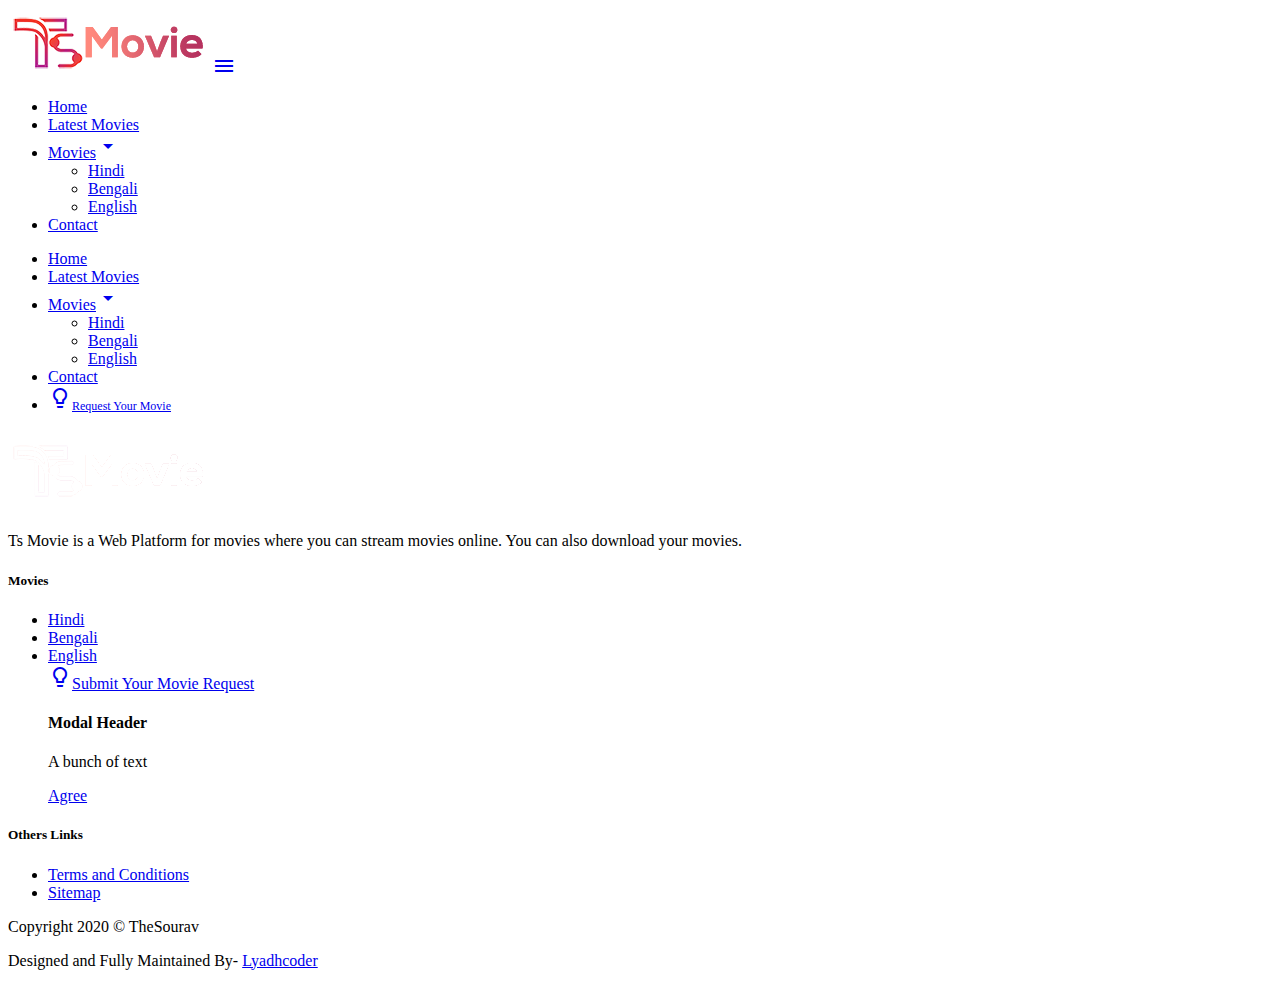
==== index.html @ d9ce1844 "update" ====
<!DOCTYPE html>
<html lang="en">
<head>
    <meta charset="UTF-8">
    <meta name="viewport" content="width=device-width, initial-scale=1.0">
    <title>Latest Movies | Hindi, Bengali, English</title>
    <!--Import materialize.css-->
    <link type="text/css" rel="stylesheet" href="css/materialize.min.css"  media="screen,projection"/>
    <!--Import style.css-->
    <link type="text/css" rel="stylesheet" href="css/style.css"/>
    <!--Import Google Icon Font-->
    <link href="https://fonts.googleapis.com/icon?family=Material+Icons" rel="stylesheet">
    <!--Import Google Font-->
    <link href="https://fonts.googleapis.com/css?family=Nunito&display=swap" rel="stylesheet">
    <!--Import jquery -->
    <script src="https://ajax.googleapis.com/ajax/libs/jquery/3.4.1/jquery.min.js"></script>
</head>
<body>
  <!-- Navbar -->
  <nav class="teal accent-4">
    <div class="nav-wrapper container">
      <a href="#!" class="brand-logo center"><img class="logo" src="./img/logo.png" alt="Logo"></a>
      <a href="#" data-target="mobile-demo" class="sidenav-trigger"><i class="material-icons">menu</i></a>
      <ul class="right hide-on-med-and-down">
        <li class="active"><a href="/">Home</a></li>
        <li><a href="#">Latest Movies</a></li>
        <li><a class="dropdown-trigger" href="#" data-target="dropdown1">Movies<i class="material-icons right">arrow_drop_down</i></a></li>
          <!-- Dropdown Structure -->
          <ul id='dropdown1' class='dropdown-content'>
            <li><a href="#!">Hindi</a></li>
            <li><a href="#!">Bengali</a></li>
            <li><a href="#!">English</a></li>
          </ul>
        <li><a href="./Contact">Contact</a></li>
      </ul>
    </div>
  </nav>
  <ul class="sidenav" id="mobile-demo">
    <li class="active"><a href="/">Home</a></li>
        <li><a href="#">Latest Movies</a></li>
        <li><a class="dropdown-trigger2" href="#" data-target="dropdown2">Movies<i class="material-icons right">arrow_drop_down</i></a></li>
          <!-- Dropdown Structure -->
          <ul id='dropdown2' class='dropdown-content'>
            <li><a href="#!">Hindi</a></li>
            <li><a href="#!">Bengali</a></li>
            <li><a href="#!">English</a></li>
          </ul>
        <li><a href="./Contact">Contact</a></li>
        <li><a class="waves-effect waves-light btn modal-trigger cyan darken-3" href="#request-movie"><i class="material-icons right">lightbulb_outline</i><span style="font-size: 12px;">Request Your Movie</span></a></li>

  </ul>
<!-- Navbar End -->
<!-- Footer -->
  <footer class="page-footer purple darken-2">
    <div class="container">
      <div class="row">
        <div class="col l4 s12">
          <h5 class="white-text"><img class="logo" src="./img/logo2.png" alt="Logo"></h5>
          <p class="grey-text text-lighten-4">Ts Movie is a Web Platform for movies where you can stream movies online. You can also download your movies.</p>
        </div>
        <div class="col l4  s12">
          <h5 class="white-text">Movies</h5>
          <ul>
            <li><a class="grey-text text-lighten-3" href="#!">Hindi</a></li>
            <li><a class="grey-text text-lighten-3" href="#!">Bengali</a></li>
            <li><a class="grey-text text-lighten-3" href="#!">English</a></li>
              <!-- Modal Trigger -->
        <a class="waves-effect waves-light btn modal-trigger cyan darken-3" href="#request-movie"><i class="material-icons right">lightbulb_outline</i>Submit Your Movie Request</a>
              <!-- Modal Structure -->
              <div id="request-movie" class="modal">
                <div class="modal-content blue">
                  <h4>Modal Header</h4>
                  <p>A bunch of text</p>
                </div>
                <div class="modal-footer">
                  <a href="#!" class="modal-close waves-effect waves-green btn-flat">Agree</a>
                </div>
              </div>
          </ul>
        </div>
        <div class="col l4  s12">
          <h5 class="white-text">Others Links</h5>
          <ul>
            <li><a class="grey-text text-lighten-3" href="#!">Terms and Conditions</a></li>
            <li><a class="grey-text text-lighten-3" href="#!">Sitemap</a></li>
          </ul>
        </div>
      </div>
    </div>

    <!-- Copyright Section -->
    <div class="footer-copyright">
      <div class="container">
        Copyright 2020 © TheSourav
      <p class="right">Designed and Fully Maintained By- <a class="grey-text text-lighten-4 right" href="https://thesourav.com"> Lyadhcoder</a></p>
      </div>
    </div>
    <!-- Copyright Section End -->
  </footer>
<!-- Footer End -->
</body>
<!--JavaScript at end of body for optimized loading-->
<script type="text/javascript" src="js/materialize.min.js"></script>
<script src="js/init.js"></script>
</html>
---- css/style.css ----
@media screen and ( max-width: 600px ) {
    img.logo { width: 180px; }
    }
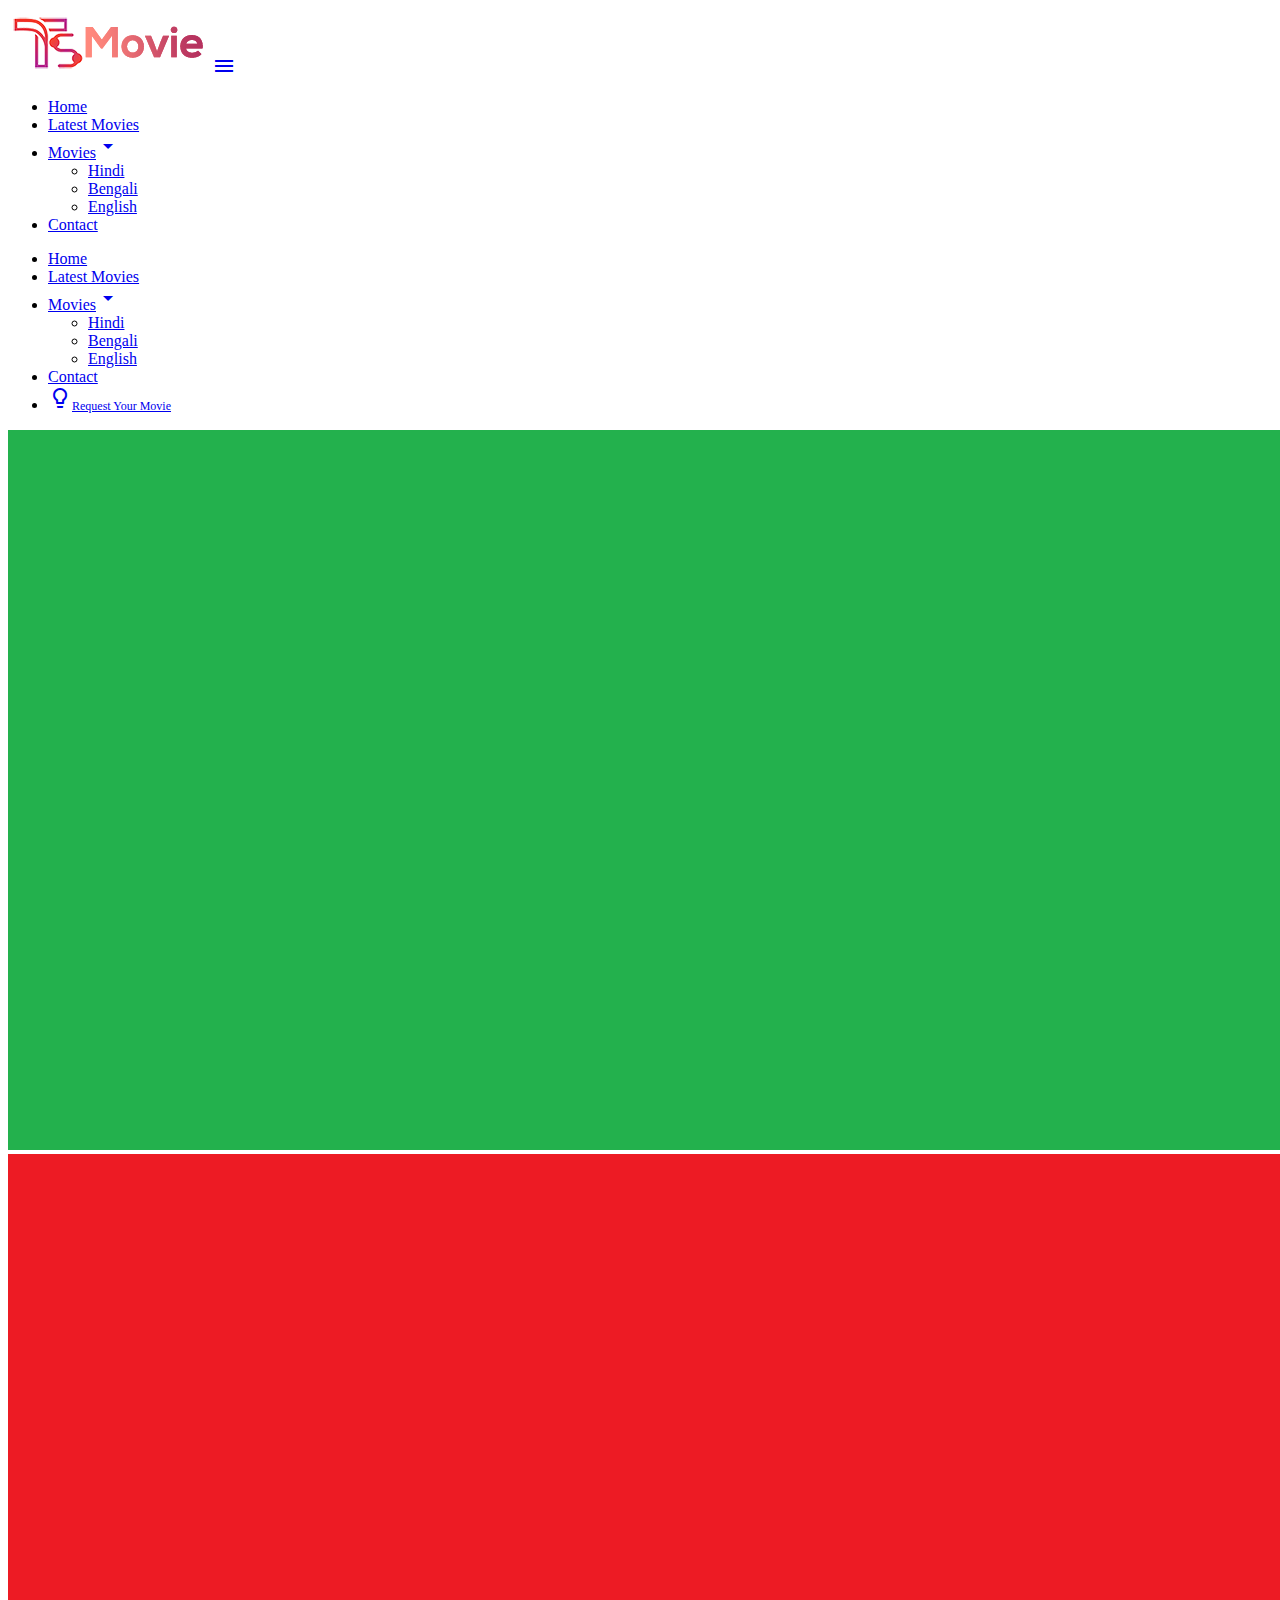
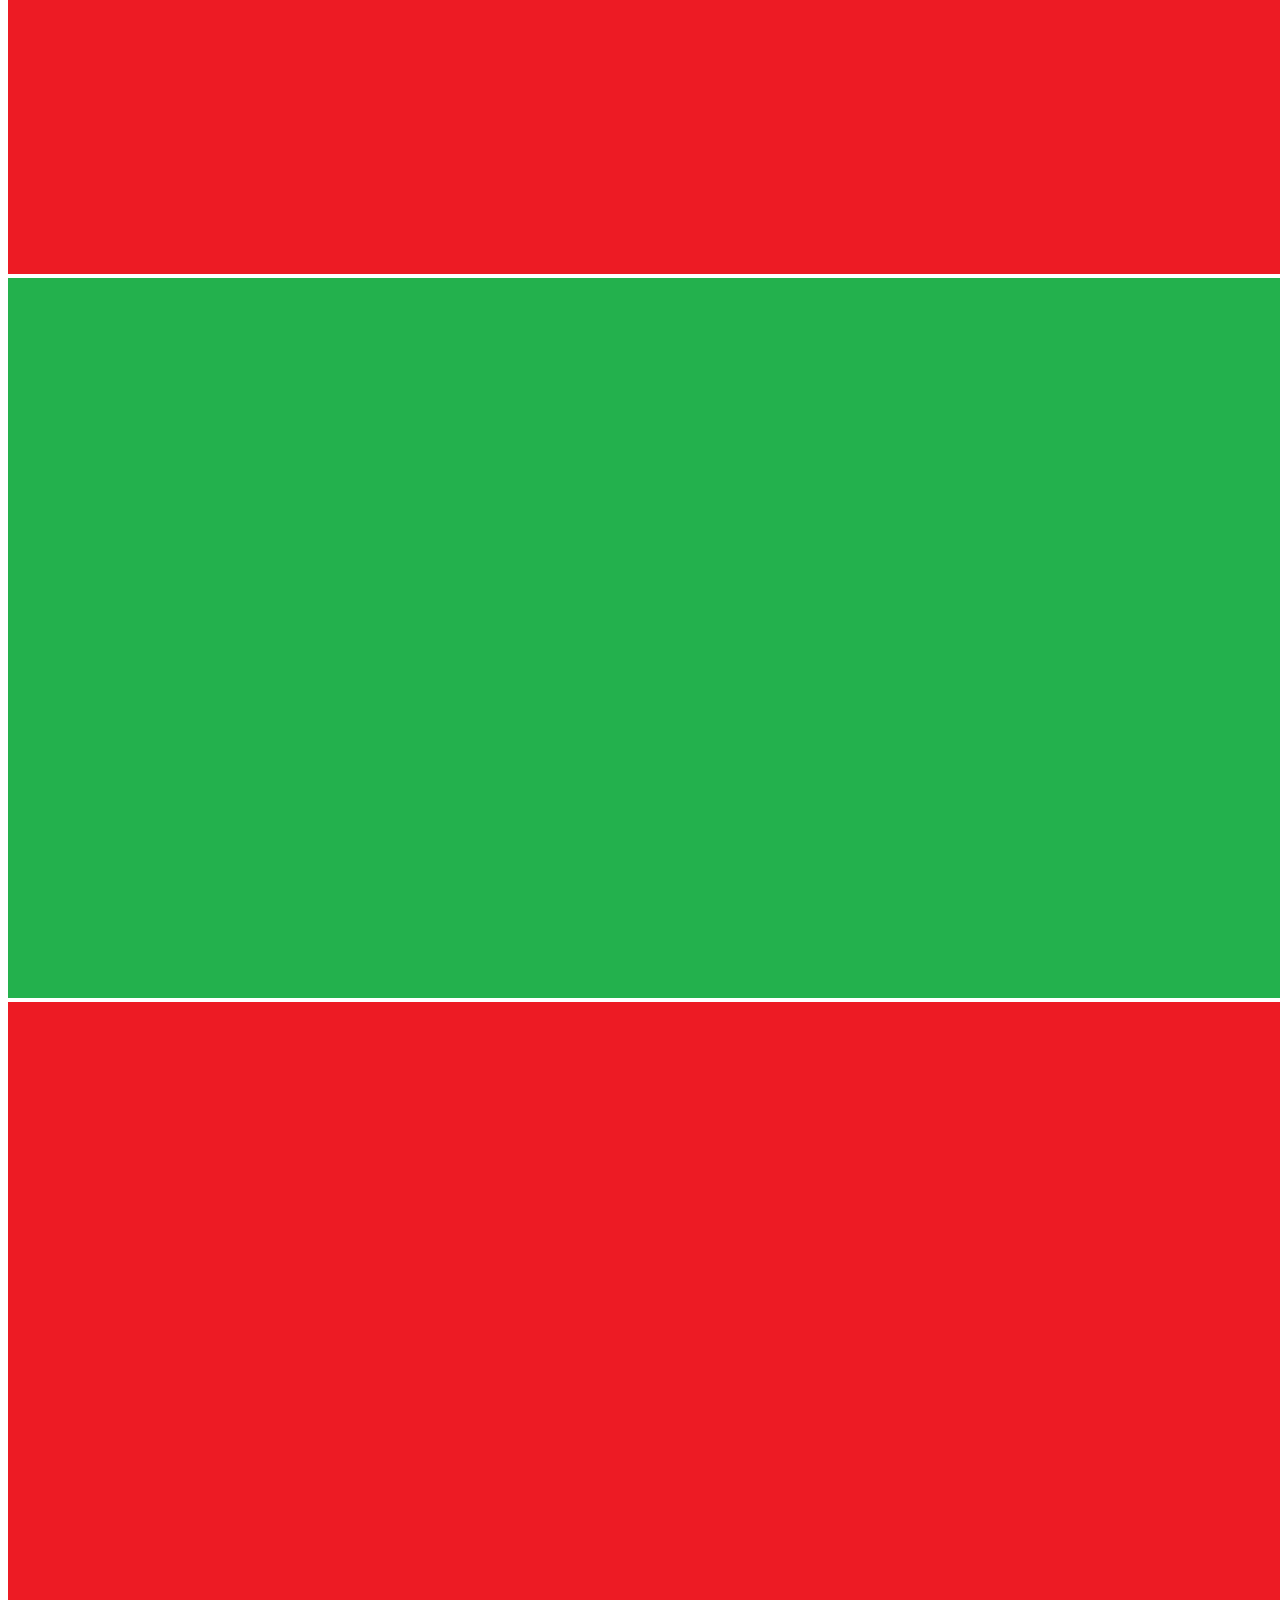
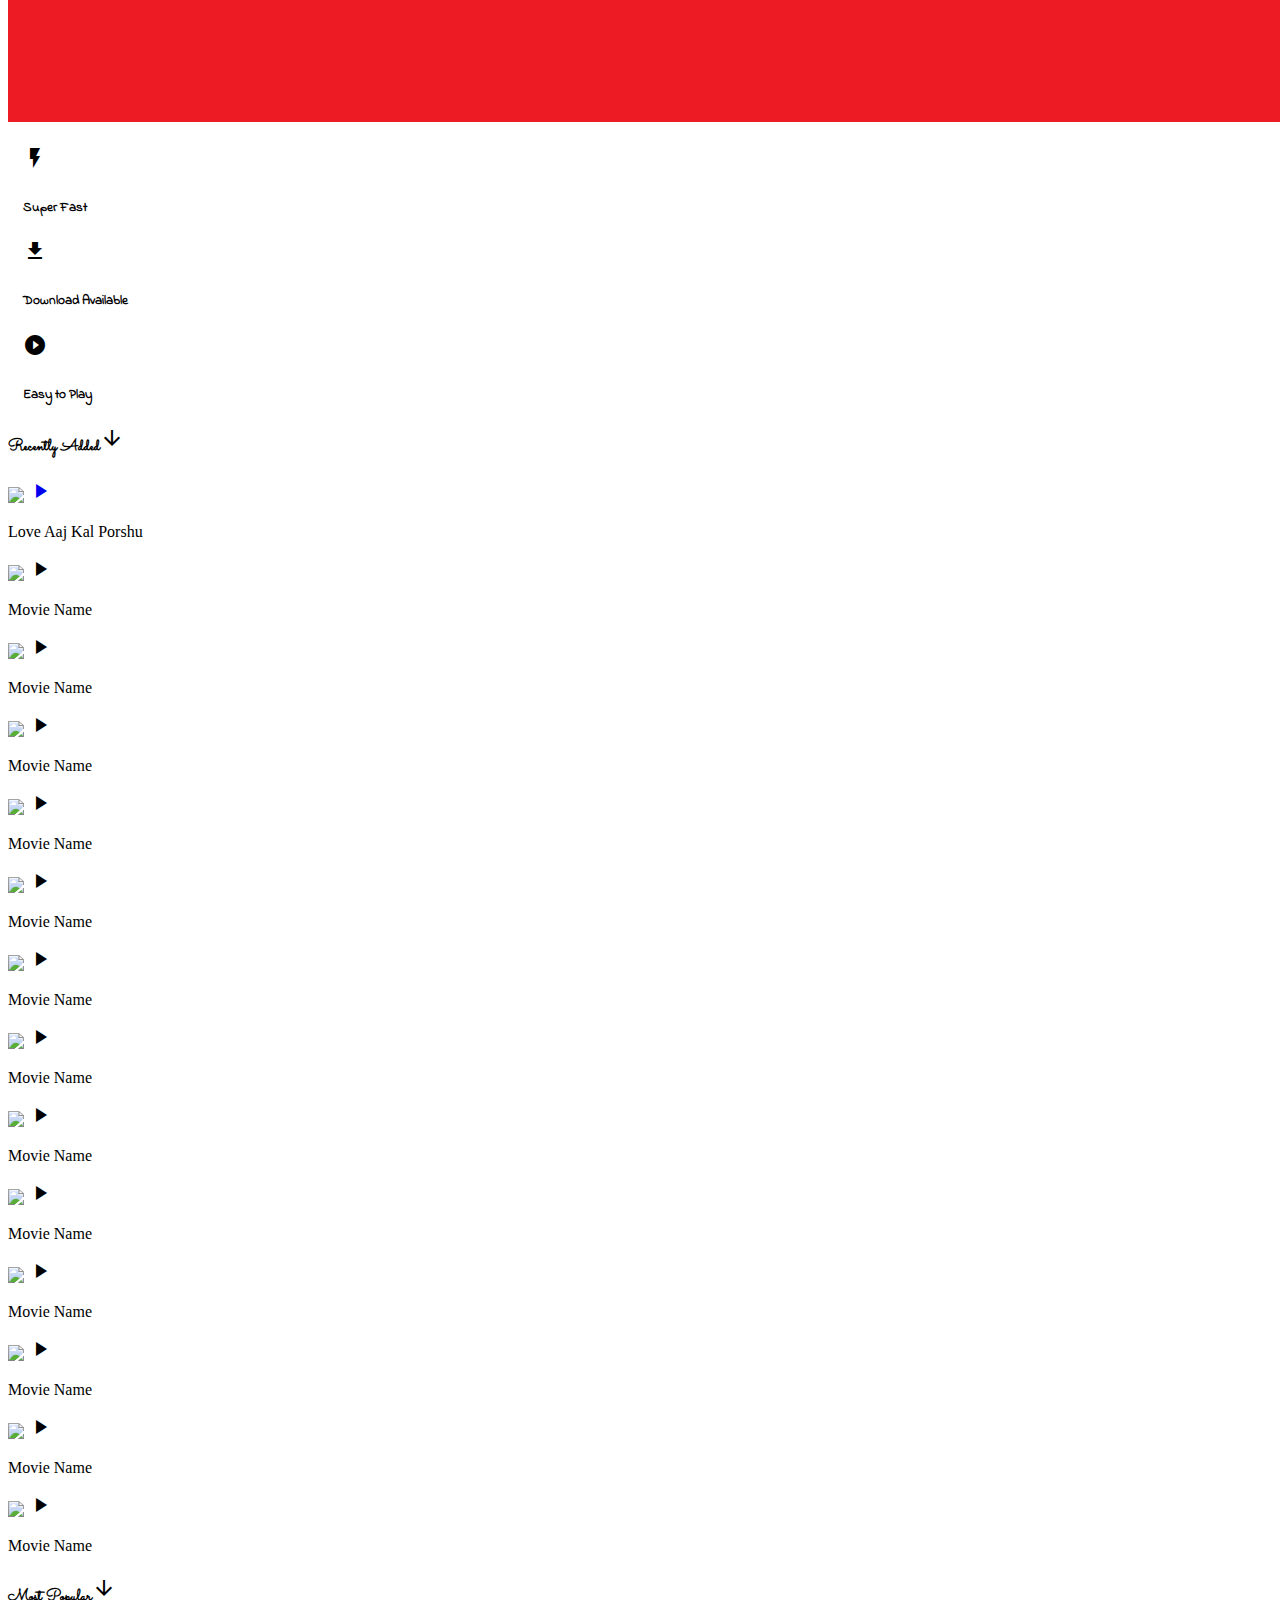
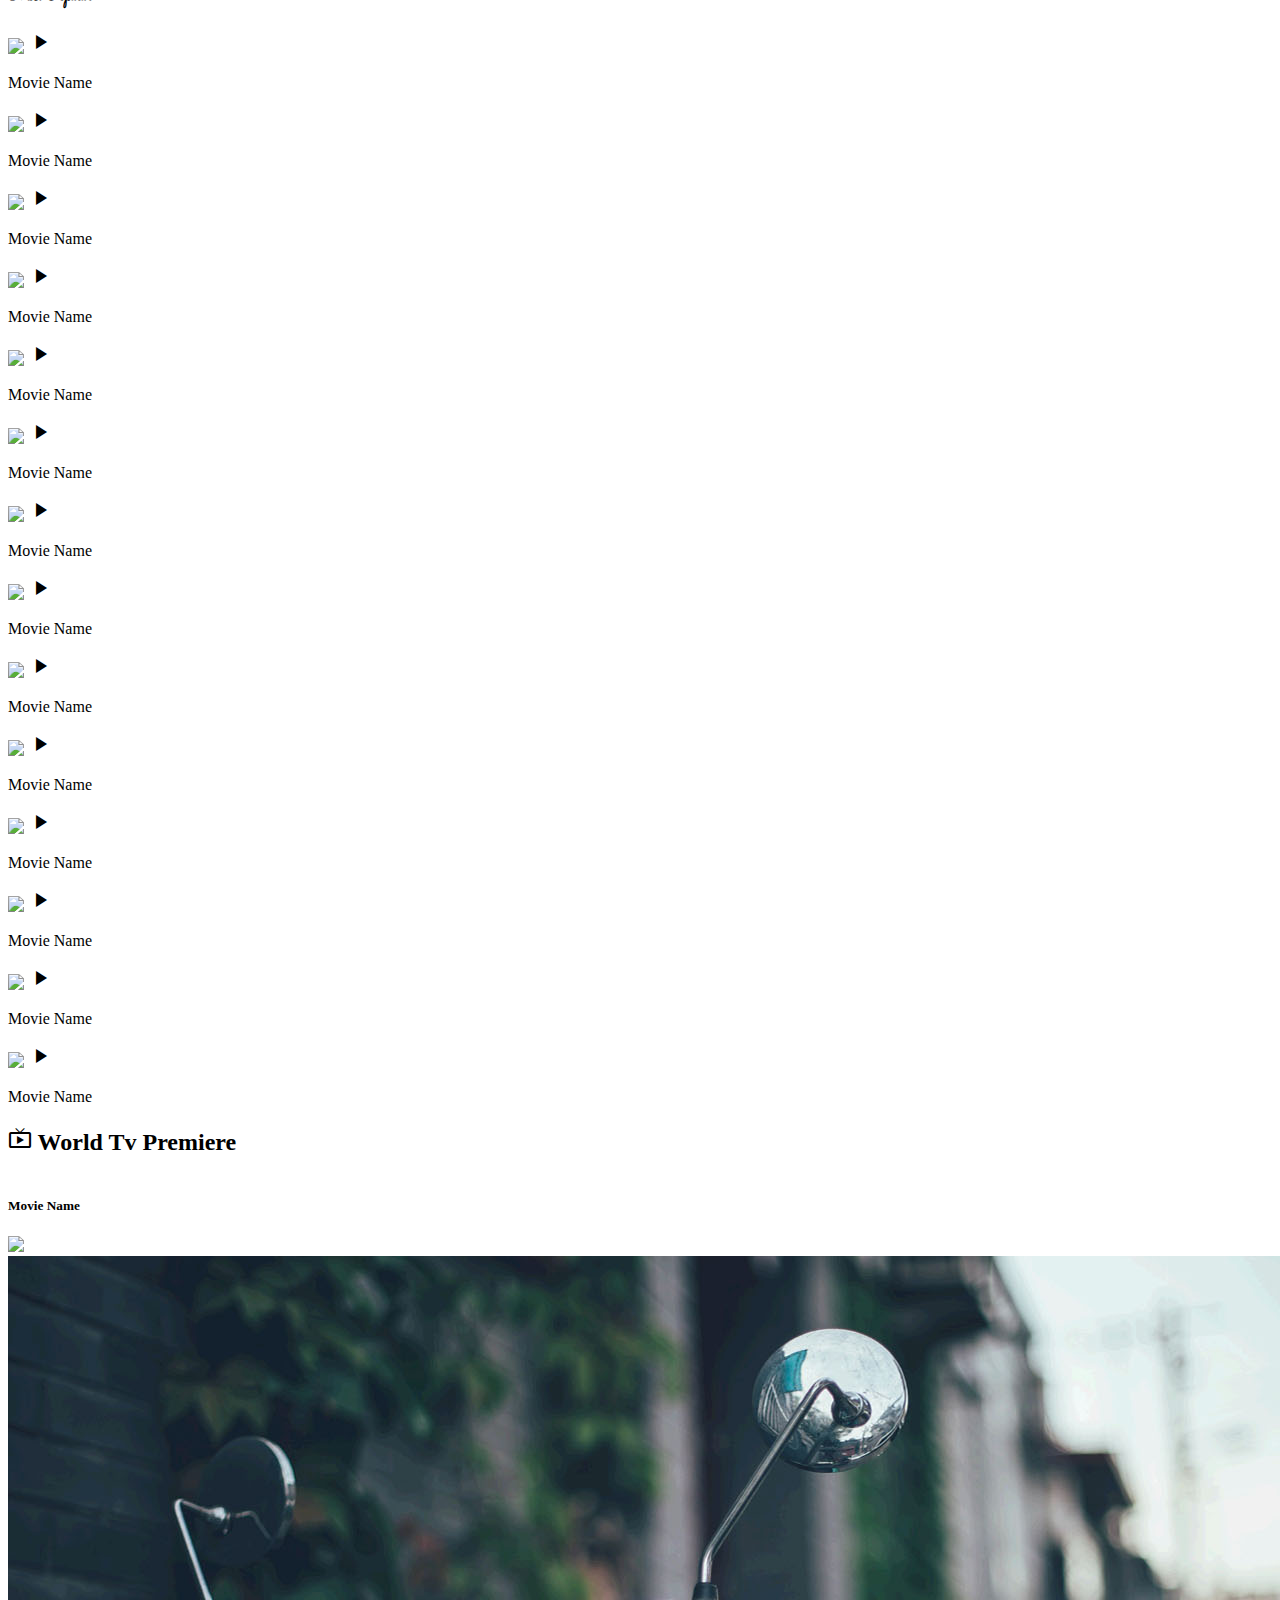
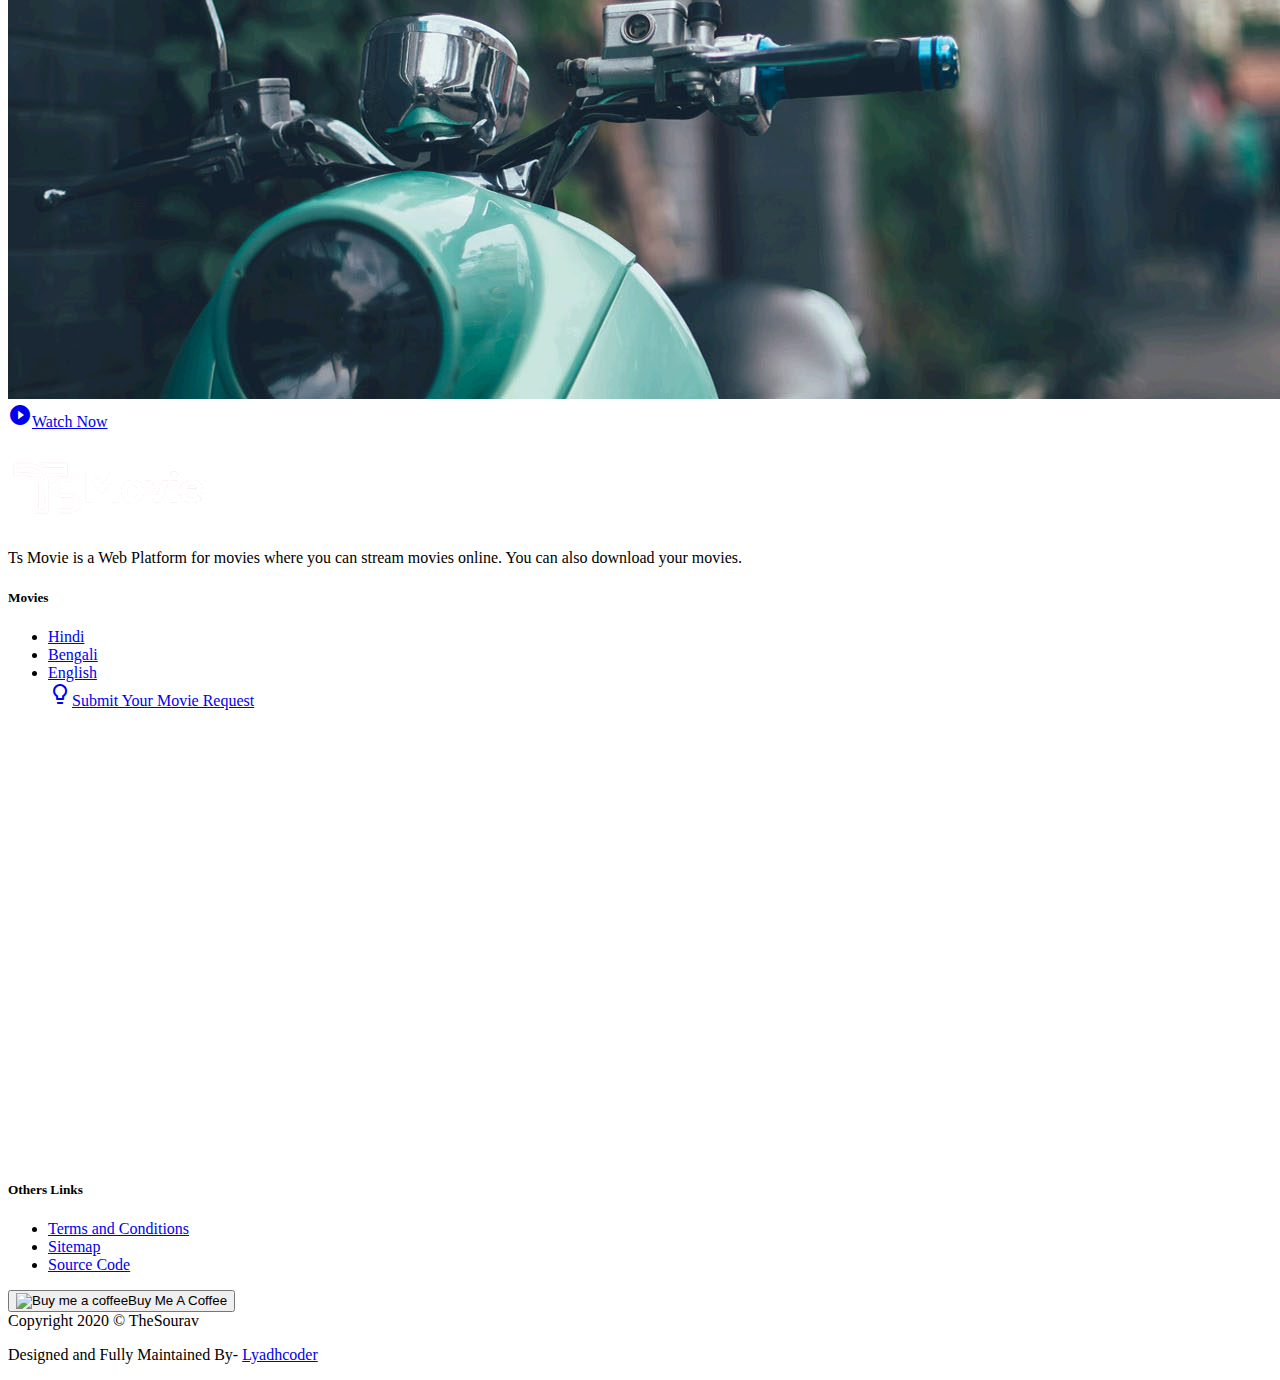
==== commit a9d5c3b4: "initial update & parallax add" ====
--- a/index.html
+++ b/index.html
@@ -8,16 +8,19 @@
     <link type="text/css" rel="stylesheet" href="css/materialize.min.css"  media="screen,projection"/>
     <!--Import style.css-->
     <link type="text/css" rel="stylesheet" href="css/style.css"/>
+    <!--Import carousel-->
+    <link type="text/css" rel="stylesheet" href="owl/owl.carousel.css">
     <!--Import Google Icon Font-->
     <link href="https://fonts.googleapis.com/icon?family=Material+Icons" rel="stylesheet">
-    <!--Import Google Font-->
     <link href="https://fonts.googleapis.com/css?family=Nunito&display=swap" rel="stylesheet">
+    <link href="https://fonts.googleapis.com/css2?family=Sacramento&display=swap" rel="stylesheet">
+    <link href="https://fonts.googleapis.com/css2?family=Indie+Flower&display=swap" rel="stylesheet">
     <!--Import jquery -->
     <script src="https://ajax.googleapis.com/ajax/libs/jquery/3.4.1/jquery.min.js"></script>
 </head>
-<body>
+<body class="grey darken-4">
   <!-- Navbar -->
-  <nav class="teal accent-4">
+  <nav class=" teal darken-1">
     <div class="nav-wrapper container">
       <a href="#!" class="brand-logo center"><img class="logo" src="./img/logo.png" alt="Logo"></a>
       <a href="#" data-target="mobile-demo" class="sidenav-trigger"><i class="material-icons">menu</i></a>
@@ -31,7 +34,7 @@
             <li><a href="#!">Bengali</a></li>
             <li><a href="#!">English</a></li>
           </ul>
-        <li><a href="./Contact">Contact</a></li>
+        <li><a href="https://forms.gle/R2qitmXVKLQpWkmj9">Contact</a></li>
       </ul>
     </div>
   </nav>
@@ -50,6 +53,358 @@
 
   </ul>
 <!-- Navbar End -->
+
+<!--Main-->
+<div class="carousel carousel-slider">
+  <a class="carousel-item" href="#one!"><img src="./img/1.jpg"></a>
+  <a class="carousel-item" href="#two!"><img src="./img/2.jpg"></a>
+  <a class="carousel-item" href="#three!"><img src="./img/1.jpg"></a>
+  <a class="carousel-item" href="#four!"><img src="./img/2.jpg"></a>
+</div>
+
+<div class="container">
+  <div class="section">
+    <!--   Icon Section   -->
+    <div class="row tstyle">
+      <div class="col s12 m4">
+        <div class="icon-block">
+          <h2 class="center yellow-text accent-4"><i class="material-icons">flash_on</i></h2>
+          <h5 class="center white-text">Super Fast</h5>
+        </div>
+      </div>
+
+      <div class="col s12 m4">
+        <div class="icon-block">
+          <h2 class="center yellow-text accent-4"><i class="material-icons">file_download</i></h2>
+          <h5 class="center white-text">Download Available</h5>
+        </div>
+      </div>
+
+      <div class="col s12 m4">
+        <div class="icon-block">
+          <h2 class="center yellow-text accent-4"><i class="material-icons">play_circle_filled</i></h2>
+          <h5 class="center white-text">Easy to Play</h5>
+        </div>
+      </div>
+    </div>
+
+  </div>
+</div>
+<!-- Recently Added -->
+<div class="tstyle">
+<h4 class="center-align white-text">Recently Added<i class="material-icons yellow-text accent-4">arrow_downward</i></h4>
+<div class="owl-carousel owl-theme">
+
+  <div class="col s12 m6">
+    <div onclick="window.location.href = 'https://streamwire.net/jlgola933ypu'"  class="card">
+      <div class="card-image">
+        <img src="1.jpg">
+        <a href="https://streamwire.net/jlgola933ypu" class="btn-floating halfway-fab waves-effect waves-light pink darken-4"><i class="material-icons">play_arrow</i></a>
+      </div>
+      <div class="card-content">
+        <p>Love Aaj Kal Porshu</p>
+      </div>
+    </div>
+  </div>
+  <div class="col s12 m6">
+    <div class="card">
+      <div class="card-image">
+        <img src="1.jpg">
+        <a class="btn-floating halfway-fab waves-effect waves-light pink darken-4"><i class="material-icons">play_arrow</i></a>
+      </div>
+      <div class="card-content">
+        <p>Movie Name</p>
+      </div>
+    </div>
+  </div><div class="col s12 m6">
+    <div class="card">
+      <div class="card-image">
+        <img src="1.jpg">
+        <a class="btn-floating halfway-fab waves-effect waves-light pink darken-4"><i class="material-icons">play_arrow</i></a>
+      </div>
+      <div class="card-content">
+        <p>Movie Name</p>
+      </div>
+    </div>
+  </div><div class="col s12 m6">
+    <div class="card">
+      <div class="card-image">
+        <img src="1.jpg">
+        <a class="btn-floating halfway-fab waves-effect waves-light pink darken-4"><i class="material-icons">play_arrow</i></a>
+      </div>
+      <div class="card-content">
+        <p>Movie Name</p>
+      </div>
+    </div>
+  </div><div class="col s12 m6">
+    <div class="card">
+      <div class="card-image">
+        <img src="1.jpg">
+        <a class="btn-floating halfway-fab waves-effect waves-light pink darken-4"><i class="material-icons">play_arrow</i></a>
+      </div>
+      <div class="card-content">
+        <p>Movie Name</p>
+      </div>
+    </div>
+  </div><div class="col s12 m6">
+    <div class="card">
+      <div class="card-image">
+        <img src="1.jpg">
+        <a class="btn-floating halfway-fab waves-effect waves-light pink darken-4"><i class="material-icons">play_arrow</i></a>
+      </div>
+      <div class="card-content">
+        <p>Movie Name</p>
+      </div>
+    </div>
+  </div><div class="col s12 m6">
+    <div class="card">
+      <div class="card-image">
+        <img src="1.jpg">
+        <a class="btn-floating halfway-fab waves-effect waves-light pink darken-4"><i class="material-icons">play_arrow</i></a>
+      </div>
+      <div class="card-content">
+        <p>Movie Name</p>
+      </div>
+    </div>
+  </div><div class="col s12 m6">
+    <div class="card">
+      <div class="card-image">
+        <img src="1.jpg">
+        <a class="btn-floating halfway-fab waves-effect waves-light pink darken-4"><i class="material-icons">play_arrow</i></a>
+      </div>
+      <div class="card-content">
+        <p>Movie Name</p>
+      </div>
+    </div>
+  </div><div class="col s12 m6">
+    <div class="card">
+      <div class="card-image">
+        <img src="1.jpg">
+        <a class="btn-floating halfway-fab waves-effect waves-light pink darken-4"><i class="material-icons">play_arrow</i></a>
+      </div>
+      <div class="card-content">
+        <p>Movie Name</p>
+      </div>
+    </div>
+  </div><div class="col s12 m6">
+    <div class="card">
+      <div class="card-image">
+        <img src="1.jpg">
+        <a class="btn-floating halfway-fab waves-effect waves-light pink darken-4"><i class="material-icons">play_arrow</i></a>
+      </div>
+      <div class="card-content">
+        <p>Movie Name</p>
+      </div>
+    </div>
+  </div><div class="col s12 m6">
+    <div class="card">
+      <div class="card-image">
+        <img src="1.jpg">
+        <a class="btn-floating halfway-fab waves-effect waves-light pink darken-4"><i class="material-icons">play_arrow</i></a>
+      </div>
+      <div class="card-content">
+        <p>Movie Name</p>
+      </div>
+    </div>
+  </div><div class="col s12 m6">
+    <div class="card">
+      <div class="card-image">
+        <img src="1.jpg">
+        <a class="btn-floating halfway-fab waves-effect waves-light pink darken-4"><i class="material-icons">play_arrow</i></a>
+      </div>
+      <div class="card-content">
+        <p>Movie Name</p>
+      </div>
+    </div>
+  </div><div class="col s12 m6">
+    <div class="card">
+      <div class="card-image">
+        <img src="1.jpg">
+        <a class="btn-floating halfway-fab waves-effect waves-light pink darken-4"><i class="material-icons">play_arrow</i></a>
+      </div>
+      <div class="card-content">
+        <p>Movie Name</p>
+      </div>
+    </div>
+  </div><div class="col s12 m6">
+    <div class="card">
+      <div class="card-image">
+        <img src="1.jpg">
+        <a class="btn-floating halfway-fab waves-effect waves-light pink darken-4"><i class="material-icons">play_arrow</i></a>
+      </div>
+      <div class="card-content">
+        <p>Movie Name</p>
+      </div>
+    </div>
+  </div>
+</div>
+</div>
+
+<!-- Most Popular -->
+<div class="tstyle">
+  <h4 class="center-align white-text">Most Popular<i class="material-icons yellow-text accent-4">arrow_downward</i></h4>
+  <div class="owl-carousel owl-theme">
+  
+    <div class="col s12 m6">
+      <div class="card">
+        <div class="card-image">
+          <img src="1.jpg">
+          <a class="btn-floating halfway-fab waves-effect waves-light pink darken-4"><i class="material-icons">play_arrow</i></a>
+        </div>
+        <div class="card-content">
+          <p>Movie Name</p>
+        </div>
+      </div>
+    </div>
+    <div class="col s12 m6">
+      <div class="card">
+        <div class="card-image">
+          <img src="1.jpg">
+          <a class="btn-floating halfway-fab waves-effect waves-light pink darken-4"><i class="material-icons">play_arrow</i></a>
+        </div>
+        <div class="card-content">
+          <p>Movie Name</p>
+        </div>
+      </div>
+    </div><div class="col s12 m6">
+      <div class="card">
+        <div class="card-image">
+          <img src="1.jpg">
+          <a class="btn-floating halfway-fab waves-effect waves-light pink darken-4"><i class="material-icons">play_arrow</i></a>
+        </div>
+        <div class="card-content">
+          <p>Movie Name</p>
+        </div>
+      </div>
+    </div><div class="col s12 m6">
+      <div class="card">
+        <div class="card-image">
+          <img src="1.jpg">
+          <a class="btn-floating halfway-fab waves-effect waves-light pink darken-4"><i class="material-icons">play_arrow</i></a>
+        </div>
+        <div class="card-content">
+          <p>Movie Name</p>
+        </div>
+      </div>
+    </div><div class="col s12 m6">
+      <div class="card">
+        <div class="card-image">
+          <img src="1.jpg">
+          <a class="btn-floating halfway-fab waves-effect waves-light pink darken-4"><i class="material-icons">play_arrow</i></a>
+        </div>
+        <div class="card-content">
+          <p>Movie Name</p>
+        </div>
+      </div>
+    </div><div class="col s12 m6">
+      <div class="card">
+        <div class="card-image">
+          <img src="1.jpg">
+          <a class="btn-floating halfway-fab waves-effect waves-light pink darken-4"><i class="material-icons">play_arrow</i></a>
+        </div>
+        <div class="card-content">
+          <p>Movie Name</p>
+        </div>
+      </div>
+    </div><div class="col s12 m6">
+      <div class="card">
+        <div class="card-image">
+          <img src="1.jpg">
+          <a class="btn-floating halfway-fab waves-effect waves-light pink darken-4"><i class="material-icons">play_arrow</i></a>
+        </div>
+        <div class="card-content">
+          <p>Movie Name</p>
+        </div>
+      </div>
+    </div><div class="col s12 m6">
+      <div class="card">
+        <div class="card-image">
+          <img src="1.jpg">
+          <a class="btn-floating halfway-fab waves-effect waves-light pink darken-4"><i class="material-icons">play_arrow</i></a>
+        </div>
+        <div class="card-content">
+          <p>Movie Name</p>
+        </div>
+      </div>
+    </div><div class="col s12 m6">
+      <div class="card">
+        <div class="card-image">
+          <img src="1.jpg">
+          <a class="btn-floating halfway-fab waves-effect waves-light pink darken-4"><i class="material-icons">play_arrow</i></a>
+        </div>
+        <div class="card-content">
+          <p>Movie Name</p>
+        </div>
+      </div>
+    </div><div class="col s12 m6">
+      <div class="card">
+        <div class="card-image">
+          <img src="1.jpg">
+          <a class="btn-floating halfway-fab waves-effect waves-light pink darken-4"><i class="material-icons">play_arrow</i></a>
+        </div>
+        <div class="card-content">
+          <p>Movie Name</p>
+        </div>
+      </div>
+    </div><div class="col s12 m6">
+      <div class="card">
+        <div class="card-image">
+          <img src="1.jpg">
+          <a class="btn-floating halfway-fab waves-effect waves-light pink darken-4"><i class="material-icons">play_arrow</i></a>
+        </div>
+        <div class="card-content">
+          <p>Movie Name</p>
+        </div>
+      </div>
+    </div><div class="col s12 m6">
+      <div class="card">
+        <div class="card-image">
+          <img src="1.jpg">
+          <a class="btn-floating halfway-fab waves-effect waves-light pink darken-4"><i class="material-icons">play_arrow</i></a>
+        </div>
+        <div class="card-content">
+          <p>Movie Name</p>
+        </div>
+      </div>
+    </div><div class="col s12 m6">
+      <div class="card">
+        <div class="card-image">
+          <img src="1.jpg">
+          <a class="btn-floating halfway-fab waves-effect waves-light pink darken-4"><i class="material-icons">play_arrow</i></a>
+        </div>
+        <div class="card-content">
+          <p>Movie Name</p>
+        </div>
+      </div>
+    </div><div class="col s12 m6">
+      <div class="card">
+        <div class="card-image">
+          <img src="1.jpg">
+          <a class="btn-floating halfway-fab waves-effect waves-light pink darken-4"><i class="material-icons">play_arrow</i></a>
+        </div>
+        <div class="card-content">
+          <p>Movie Name</p>
+        </div>
+      </div>
+    </div>
+  </div>
+  </div>
+ 
+    <h2 class="center pad teal-text"><i class="material-icons medium">live_tv</i> World Tv Premiere</h2>
+            <div class="center">
+          <h5 class="header col s12 light yellow-text">Movie Name</h5>
+          <!-- imdb HTML Code -->
+          <img src="https://m.media-amazon.com/images/G/01/imdb/images/plugins/p1-1806659210._CB466625402_.png">
+        </div>        
+ 
+  <div class="parallax-container">
+    <div class="parallax">
+      <!-- Movie Poster -->
+      <img src="./img/a.jpg"></div>
+    <div class="center">
+      <a class="btn-large btn_round waves-effect waves-light orange darken-1" href="#!"><i class="material-icons right">play_circle_filled</i>Watch Now</a>
+    </div>
+  </div>
 <!-- Footer -->
   <footer class="page-footer purple darken-2">
     <div class="container">
@@ -65,15 +420,11 @@
             <li><a class="grey-text text-lighten-3" href="#!">Bengali</a></li>
             <li><a class="grey-text text-lighten-3" href="#!">English</a></li>
               <!-- Modal Trigger -->
-        <a class="waves-effect waves-light btn modal-trigger cyan darken-3" href="#request-movie"><i class="material-icons right">lightbulb_outline</i>Submit Your Movie Request</a>
+        <a class="waves-effect waves-light btn modal-trigger cyan darken-3 pulse" href="#request-movie"><i class="material-icons right">lightbulb_outline</i>Submit Your Movie Request</a>
               <!-- Modal Structure -->
               <div id="request-movie" class="modal">
-                <div class="modal-content blue">
-                  <h4>Modal Header</h4>
-                  <p>A bunch of text</p>
-                </div>
-                <div class="modal-footer">
-                  <a href="#!" class="modal-close waves-effect waves-green btn-flat">Agree</a>
+                <div class="modal-content">
+                  <div class="typeform-widget" data-url="https://thesourav.typeform.com/to/vSlV42" style="width: 100%; height: 450px;"></div>
                 </div>
               </div>
           </ul>
@@ -83,7 +434,9 @@
           <ul>
             <li><a class="grey-text text-lighten-3" href="#!">Terms and Conditions</a></li>
             <li><a class="grey-text text-lighten-3" href="#!">Sitemap</a></li>
+            <li><a class="grey-text text-lighten-3" href="#!">Source Code</a></li>
           </ul>
+          <button onclick="window.location.href = 'https://www.buymeacoffee.com/lyadhcoder'" class="waves-effect waves-orange btn white black-text"><img src="https://cdn.buymeacoffee.com/buttons/bmc-new-btn-logo.svg" height="20px" width="20px" alt="Buy me a coffee">Buy Me A Coffee</button>
         </div>
       </div>
     </div>
@@ -98,8 +451,34 @@
     <!-- Copyright Section End -->
   </footer>
 <!-- Footer End -->
-</body>
+
 <!--JavaScript at end of body for optimized loading-->
 <script type="text/javascript" src="js/materialize.min.js"></script>
 <script src="js/init.js"></script>
+<!--carousel-->
+<script src="owl/owl.carousel.js"></script>
+<!--Typeform-->
+<script> (function() { var qs,js,q,s,d=document, gi=d.getElementById, ce=d.createElement, gt=d.getElementsByTagName, id="typef_orm", b="https://embed.typeform.com/"; if(!gi.call(d,id)) { js=ce.call(d,"script"); js.id=id; js.src=b+"embed.js"; q=gt.call(d,"script")[0]; q.parentNode.insertBefore(js,q) } })()
+</script>
+<!-- Carousel Setup -->
+<script>
+  $('.owl-carousel').owlCarousel({
+  loop:true,
+  margin:10,
+  nav: false,
+  responsive:{
+      0:{
+          items:3
+      },
+      600:{
+          items:6
+      },
+      1000:{
+          items:7
+      }
+  }
+})
+</script>
+
+</body>
 </html>
--- a/css/style.css
+++ b/css/style.css
@@ -1,3 +1,26 @@
 @media screen and ( max-width: 600px ) {
     img.logo { width: 180px; }
-    }+    }
+
+.tstyle h4{
+  font-family: 'Sacramento', cursive;
+}
+.tstyle h5{
+  font-family: 'Indie Flower', cursive;
+}
+.icon-block {
+    padding: 0 15px;
+  }
+  .icon-block .material-icons {
+    font-size: inherit;
+  }
+
+  hr{
+    border-top: 1px dashed yellow;
+  }
+  .btn_round{
+    border-radius: 20px;
+  }
+  .pad{
+    padding-bottom: 20px;
+  }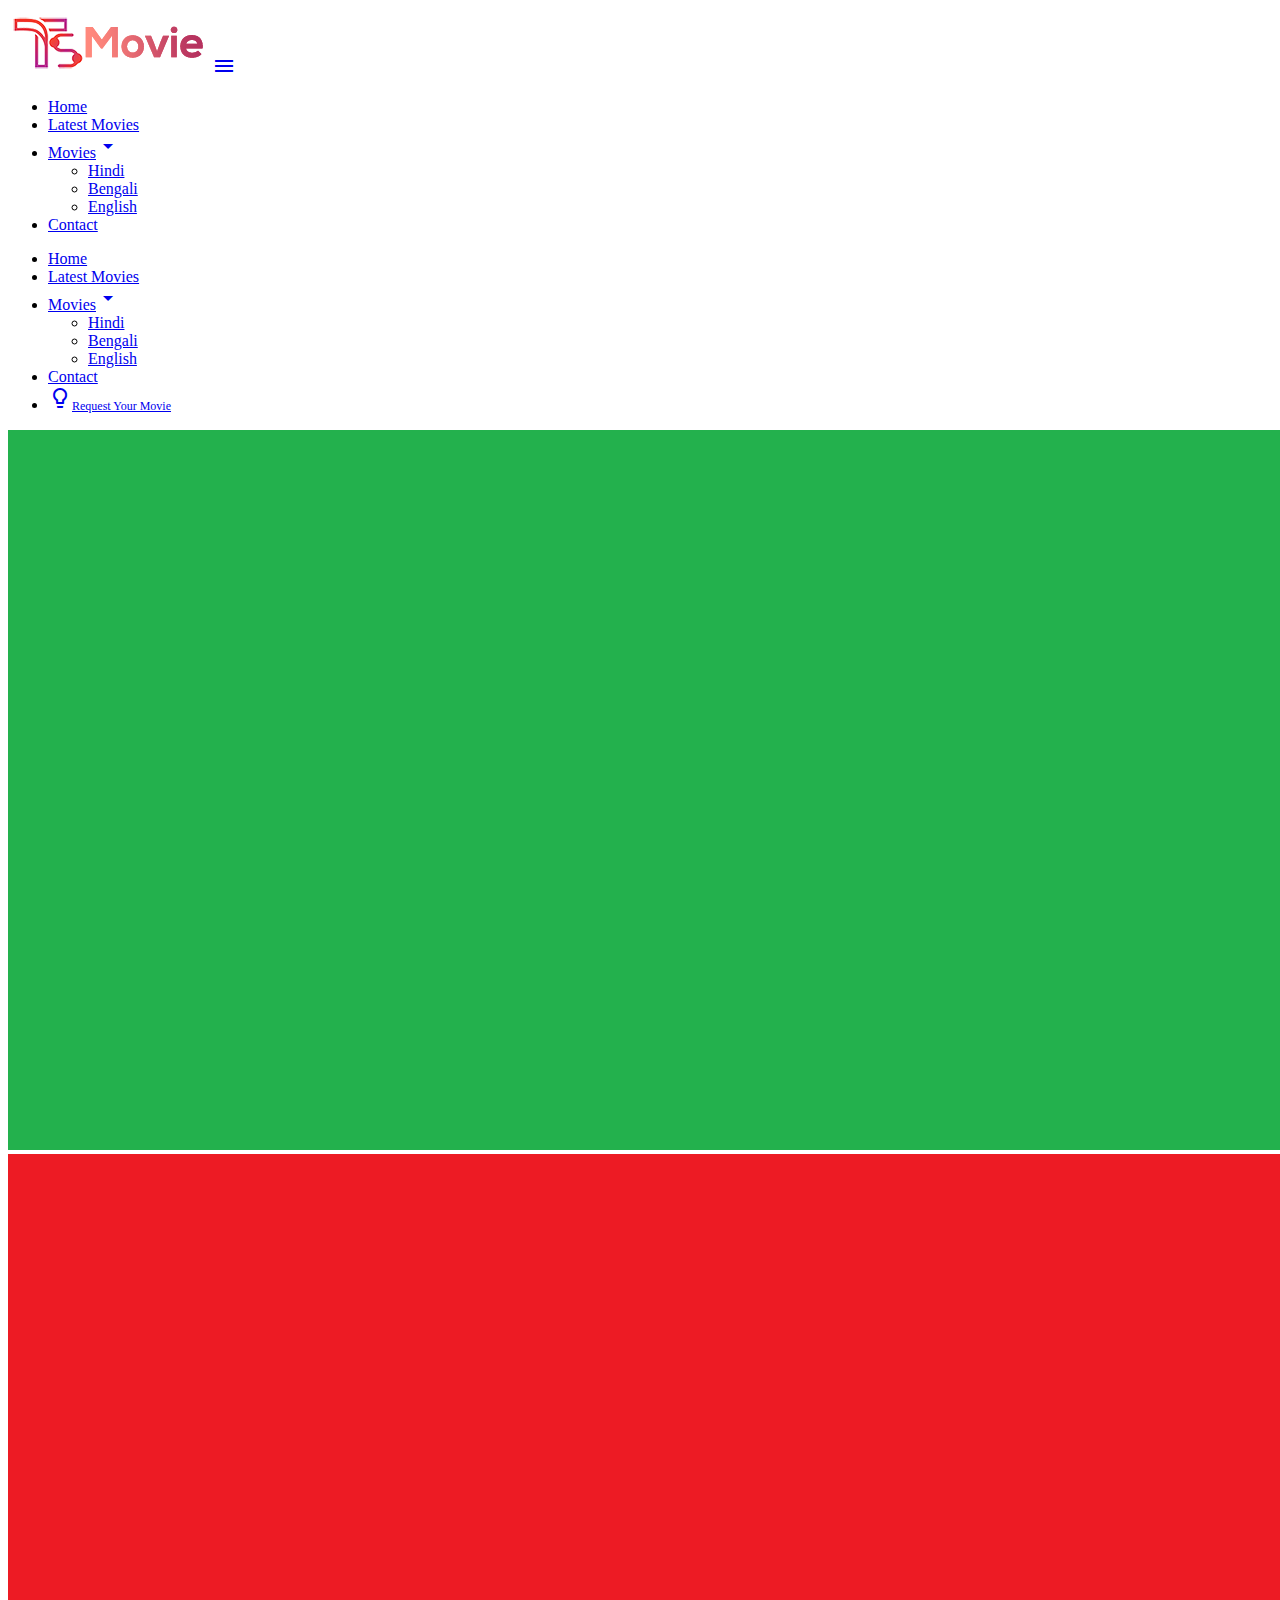
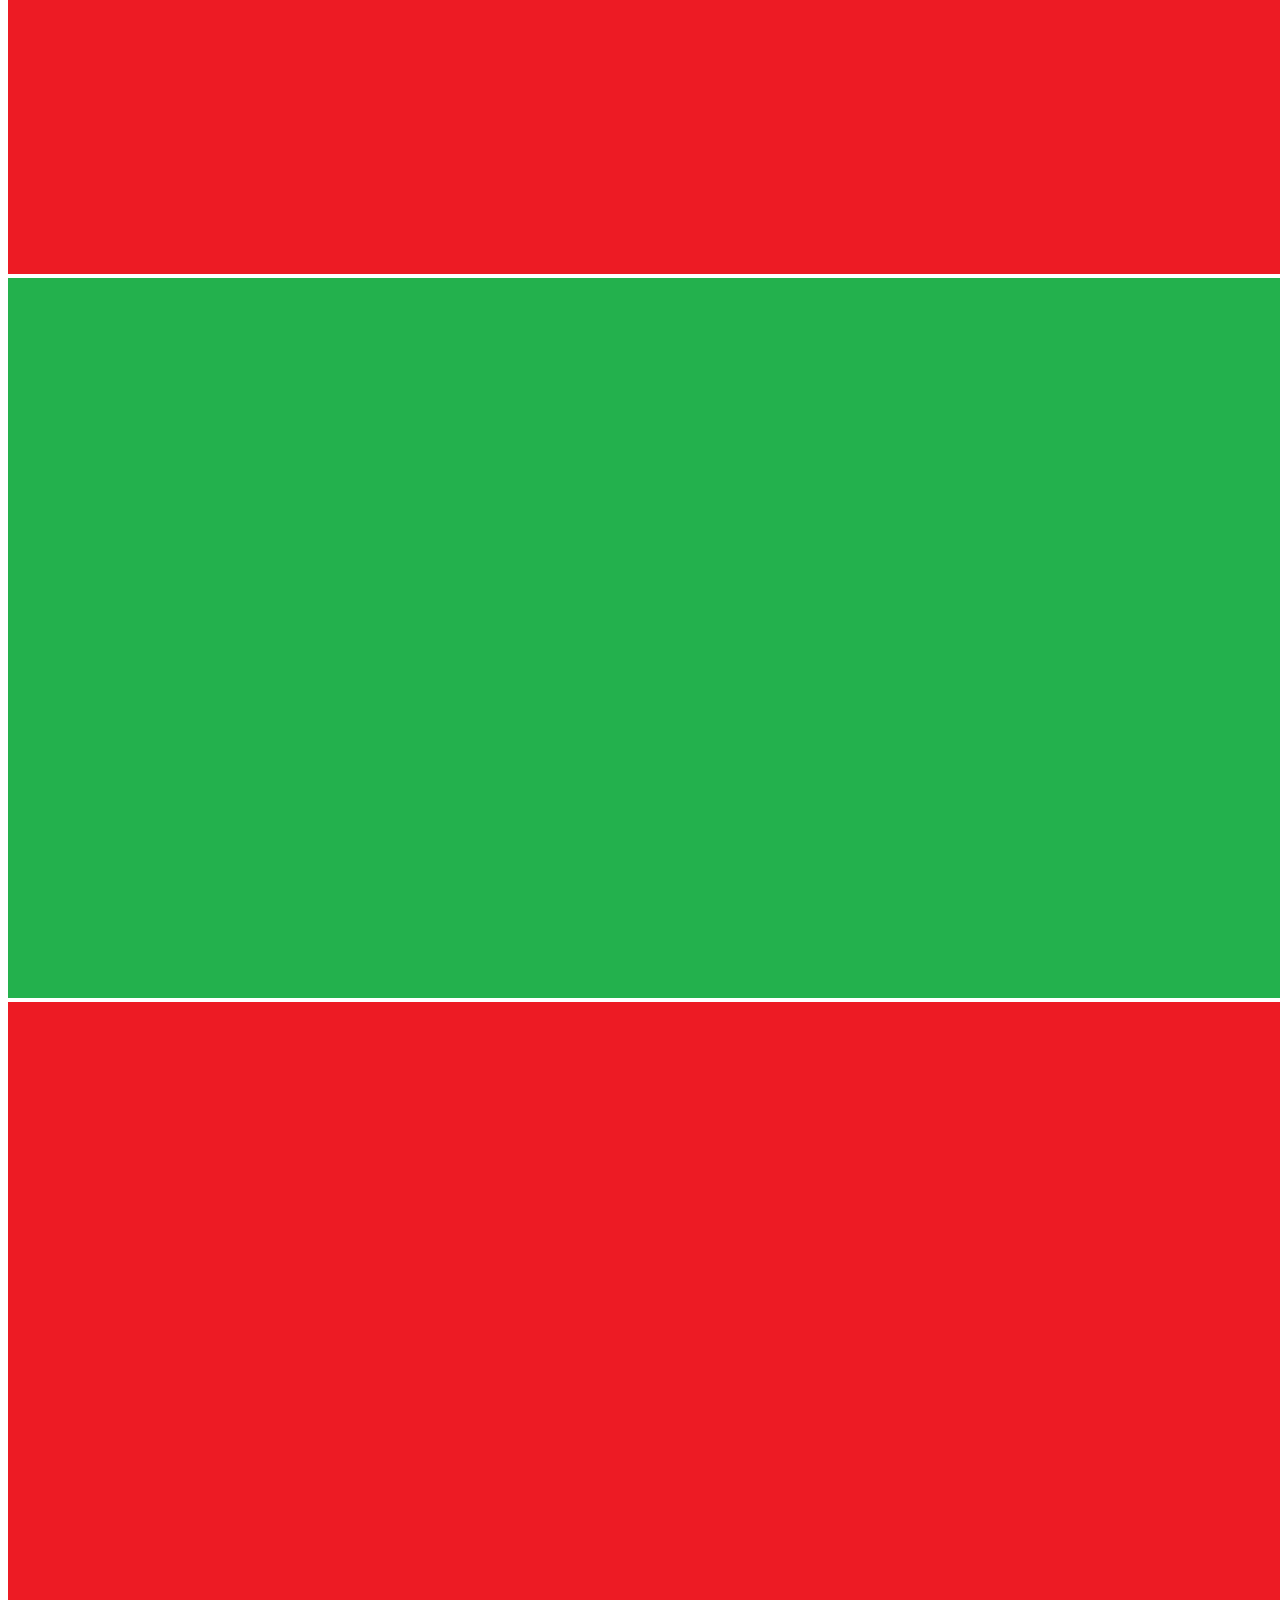
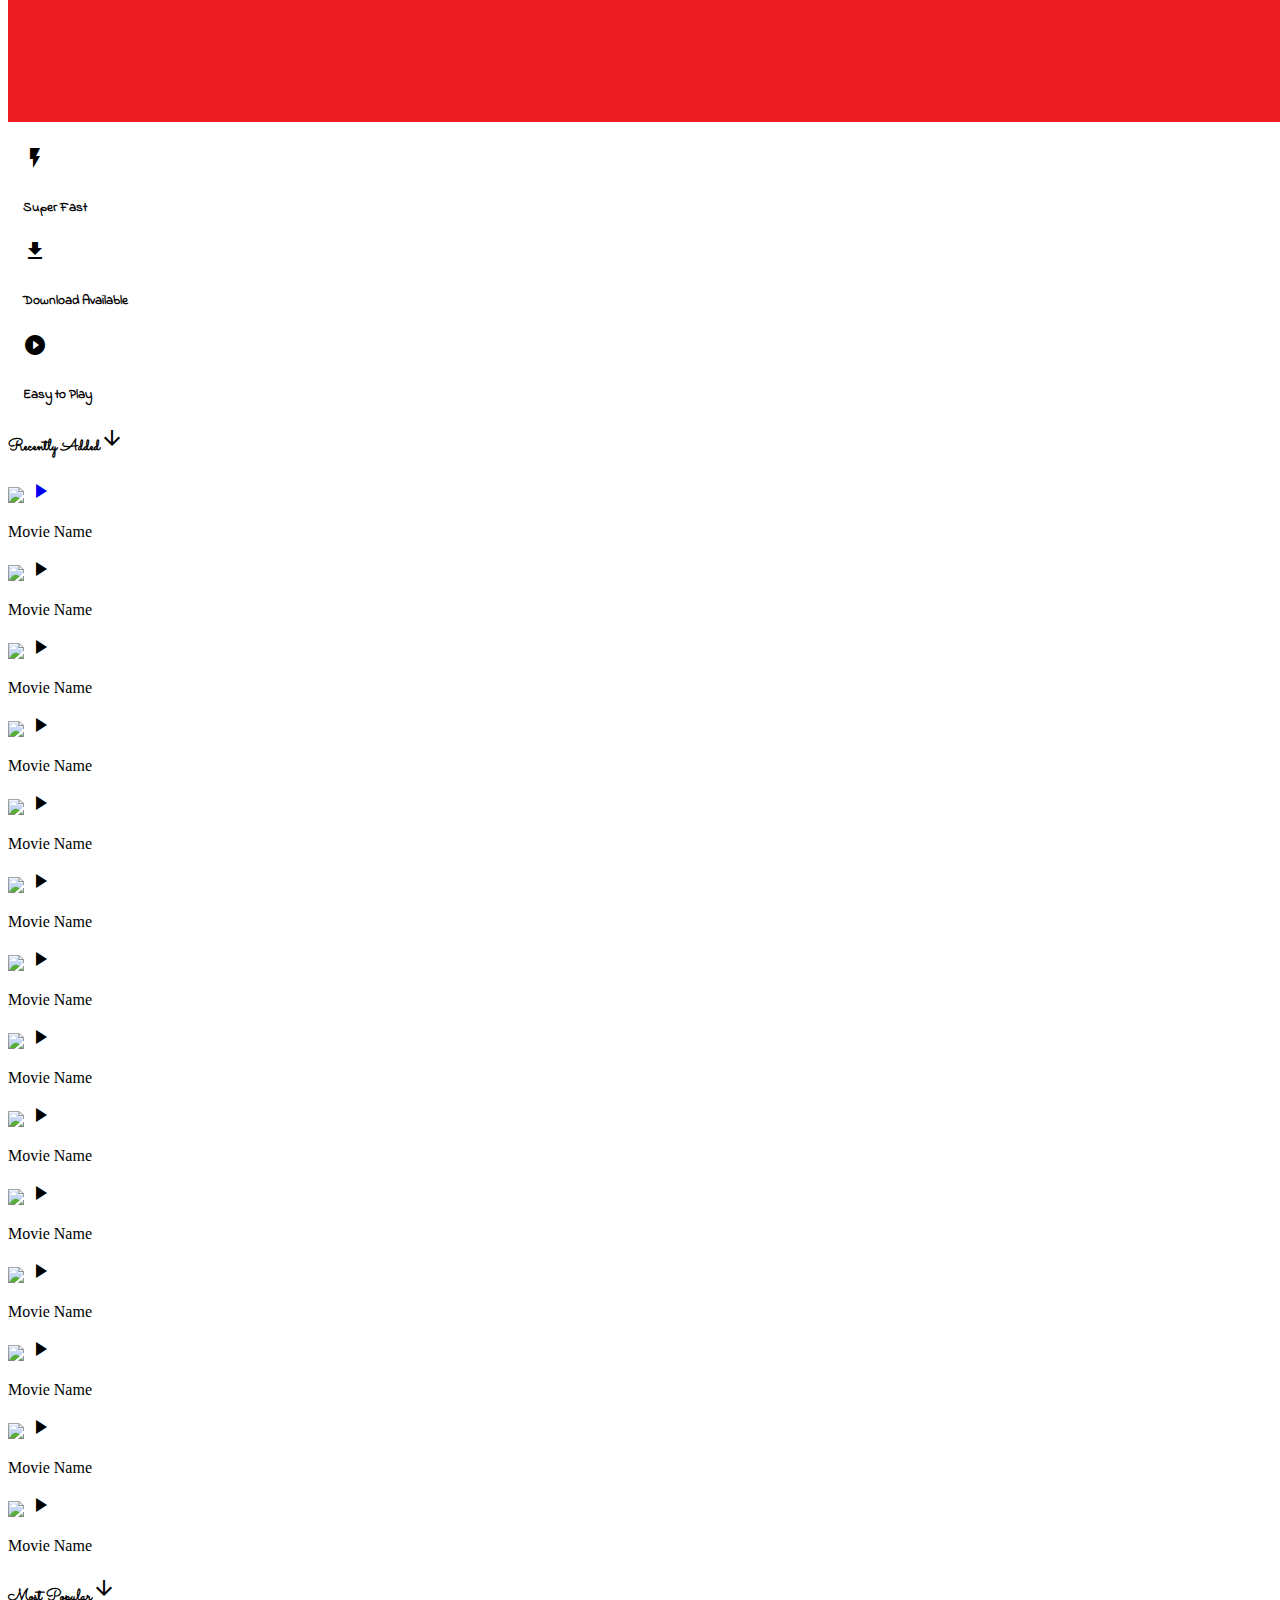
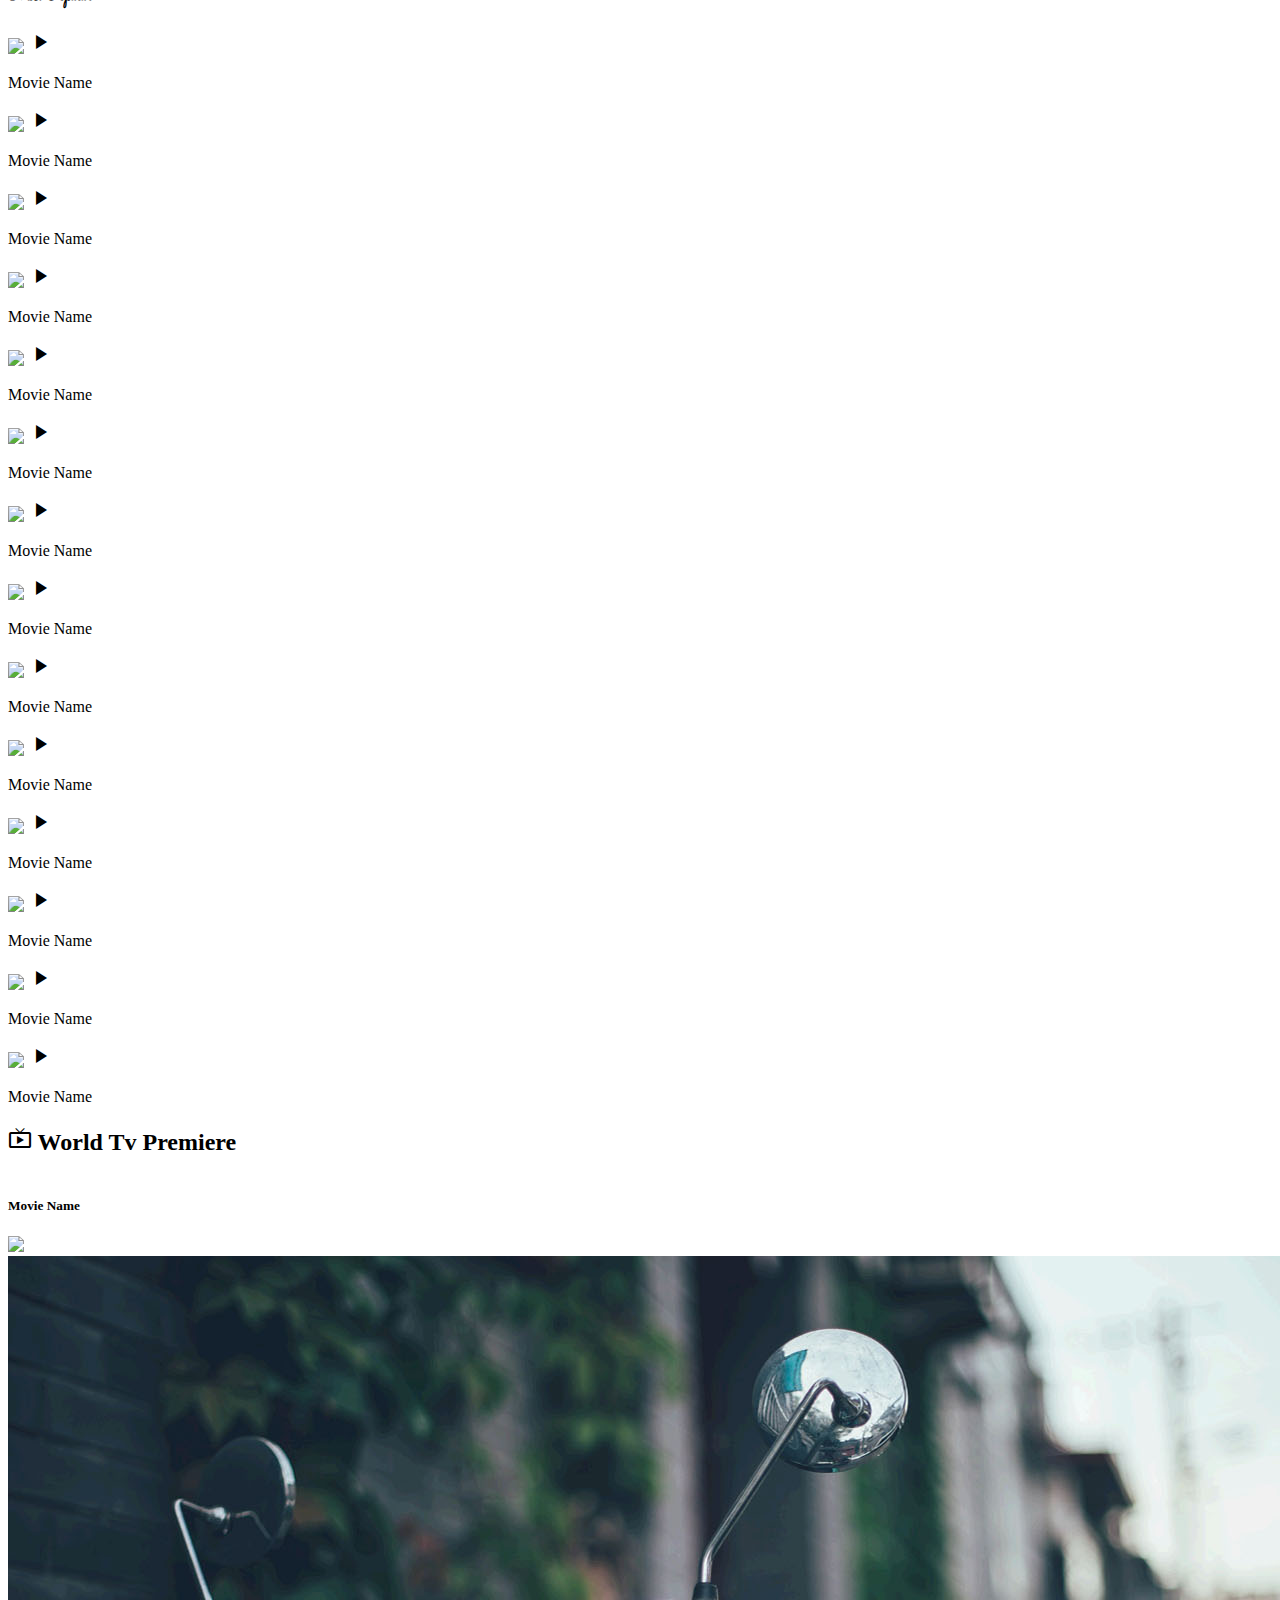
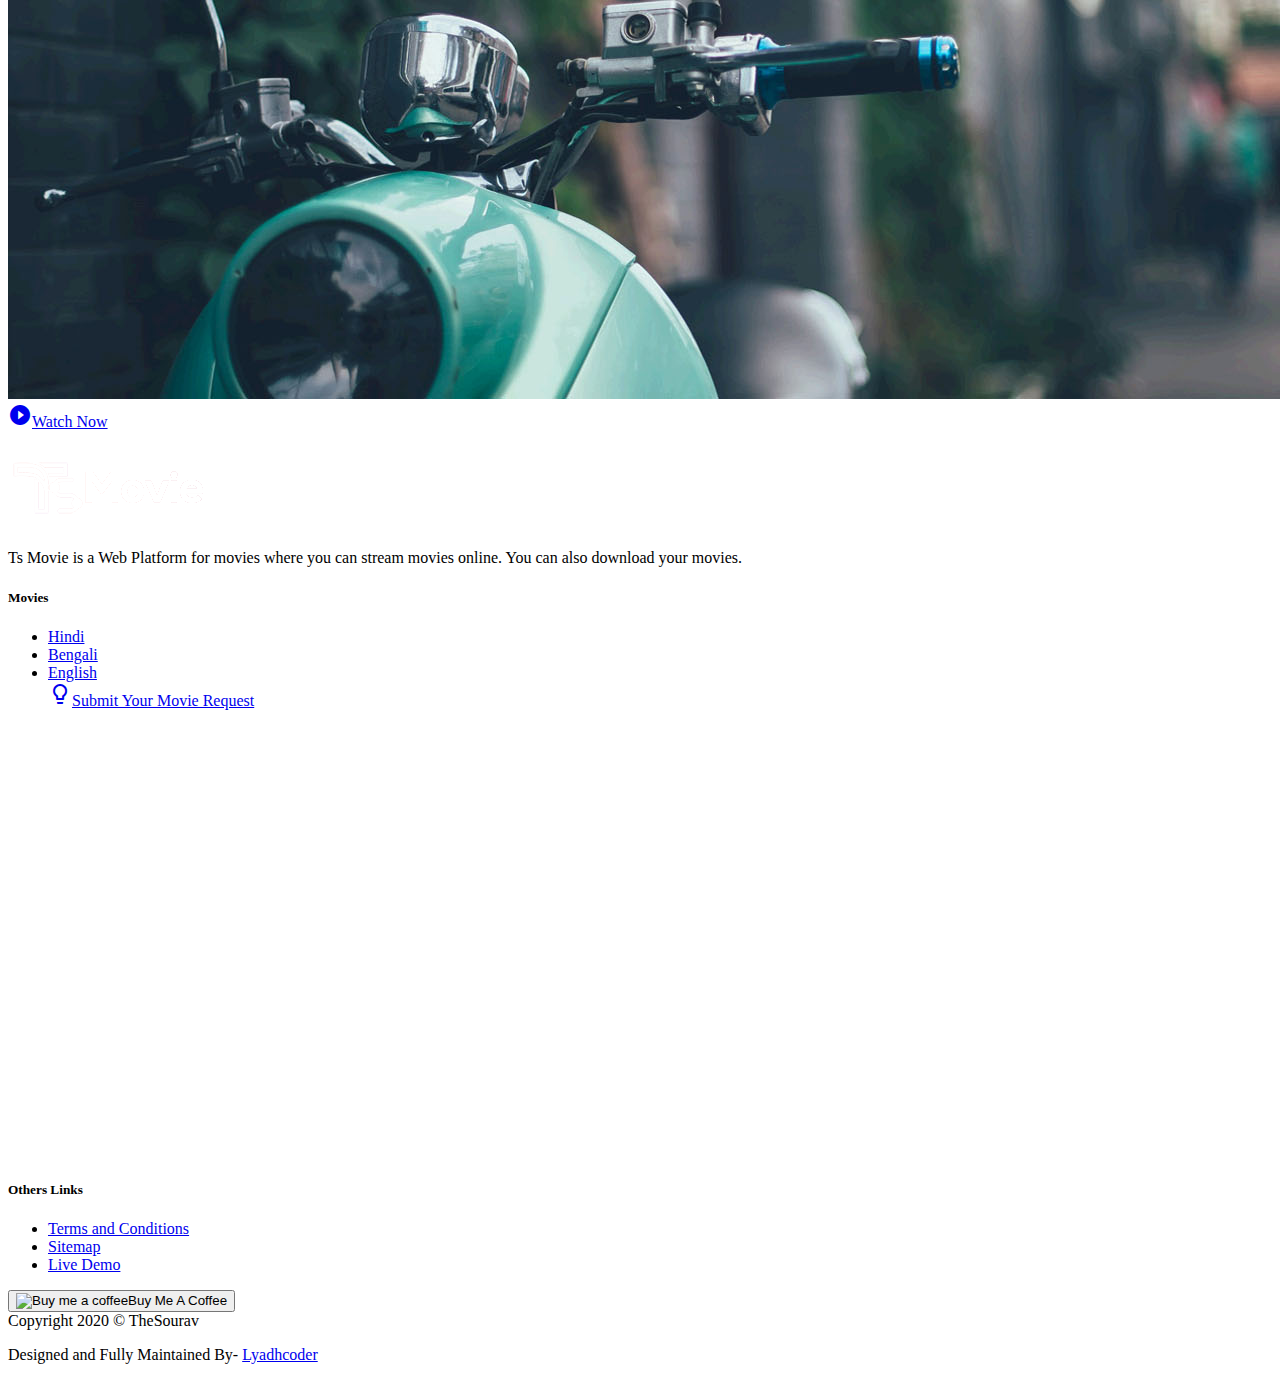
==== commit ec7ddef9: "initial update" ====
--- a/index.html
+++ b/index.html
@@ -96,13 +96,13 @@
 <div class="owl-carousel owl-theme">
 
   <div class="col s12 m6">
-    <div onclick="window.location.href = 'https://streamwire.net/jlgola933ypu'"  class="card">
-      <div class="card-image">
-        <img src="1.jpg">
-        <a href="https://streamwire.net/jlgola933ypu" class="btn-floating halfway-fab waves-effect waves-light pink darken-4"><i class="material-icons">play_arrow</i></a>
-      </div>
-      <div class="card-content">
-        <p>Love Aaj Kal Porshu</p>
+    <div onclick="window.location.href = '#!'"  class="card">
+      <div class="card-image">
+        <img src="1.jpg">
+        <a href="#!" class="btn-floating halfway-fab waves-effect waves-light pink darken-4"><i class="material-icons">play_arrow</i></a>
+      </div>
+      <div class="card-content">
+        <p>Movie Name</p>
       </div>
     </div>
   </div>
@@ -434,7 +434,7 @@
           <ul>
             <li><a class="grey-text text-lighten-3" href="#!">Terms and Conditions</a></li>
             <li><a class="grey-text text-lighten-3" href="#!">Sitemap</a></li>
-            <li><a class="grey-text text-lighten-3" href="#!">Source Code</a></li>
+            <li><a class="grey-text text-lighten-3" href="#!">Live Demo</a></li>
           </ul>
           <button onclick="window.location.href = 'https://www.buymeacoffee.com/lyadhcoder'" class="waves-effect waves-orange btn white black-text"><img src="https://cdn.buymeacoffee.com/buttons/bmc-new-btn-logo.svg" height="20px" width="20px" alt="Buy me a coffee">Buy Me A Coffee</button>
         </div>
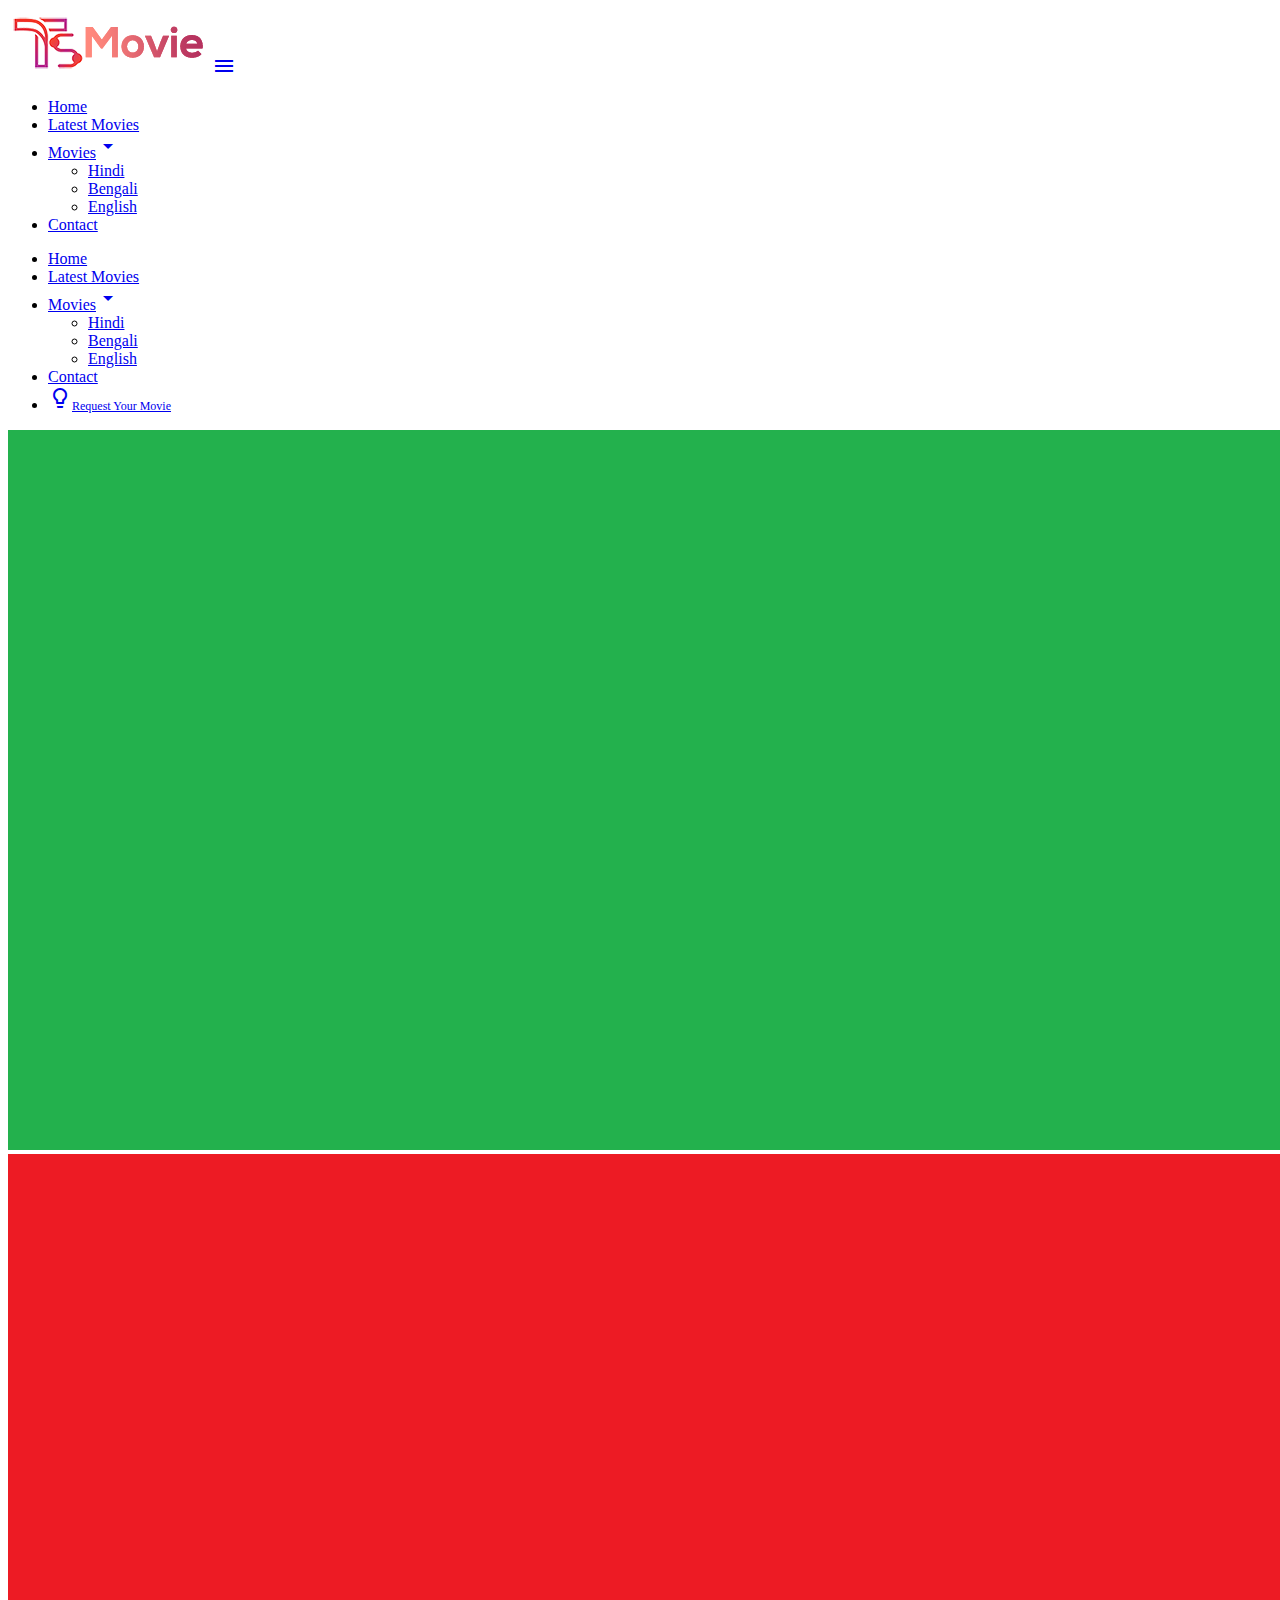
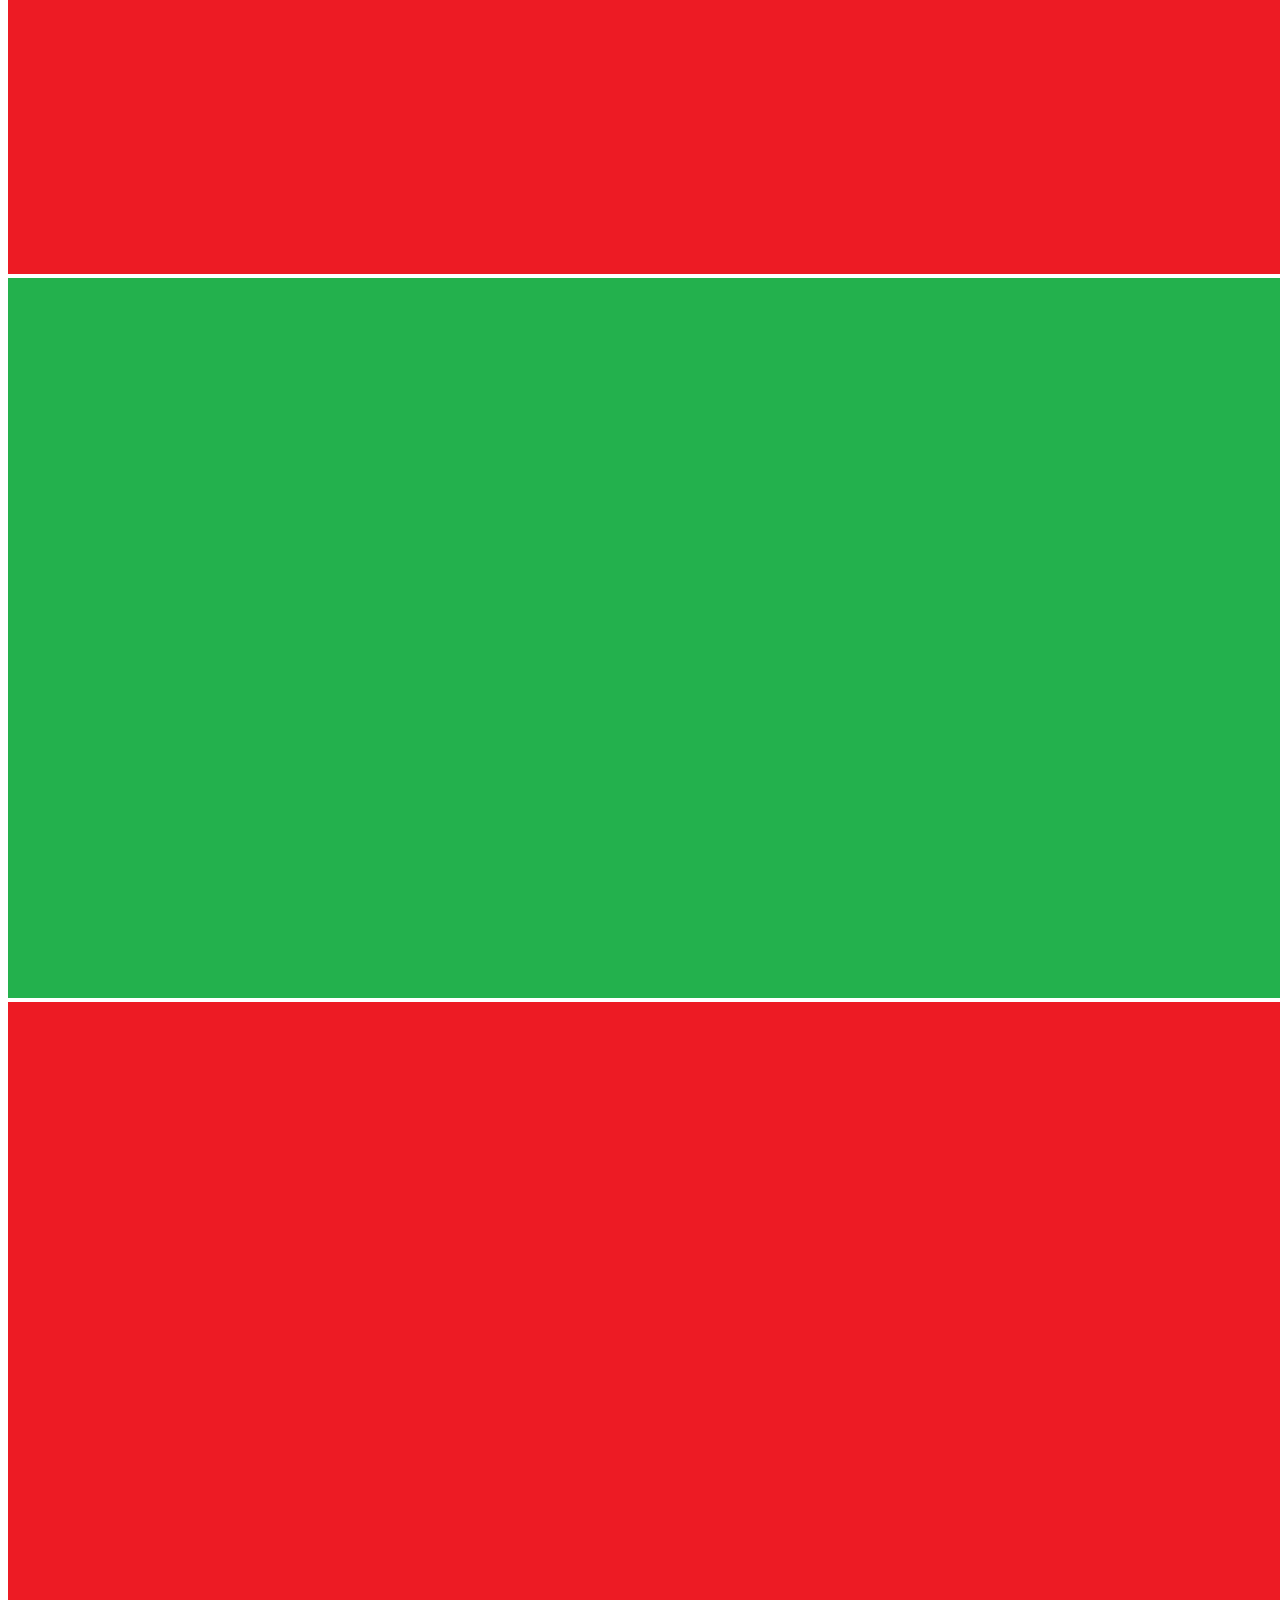
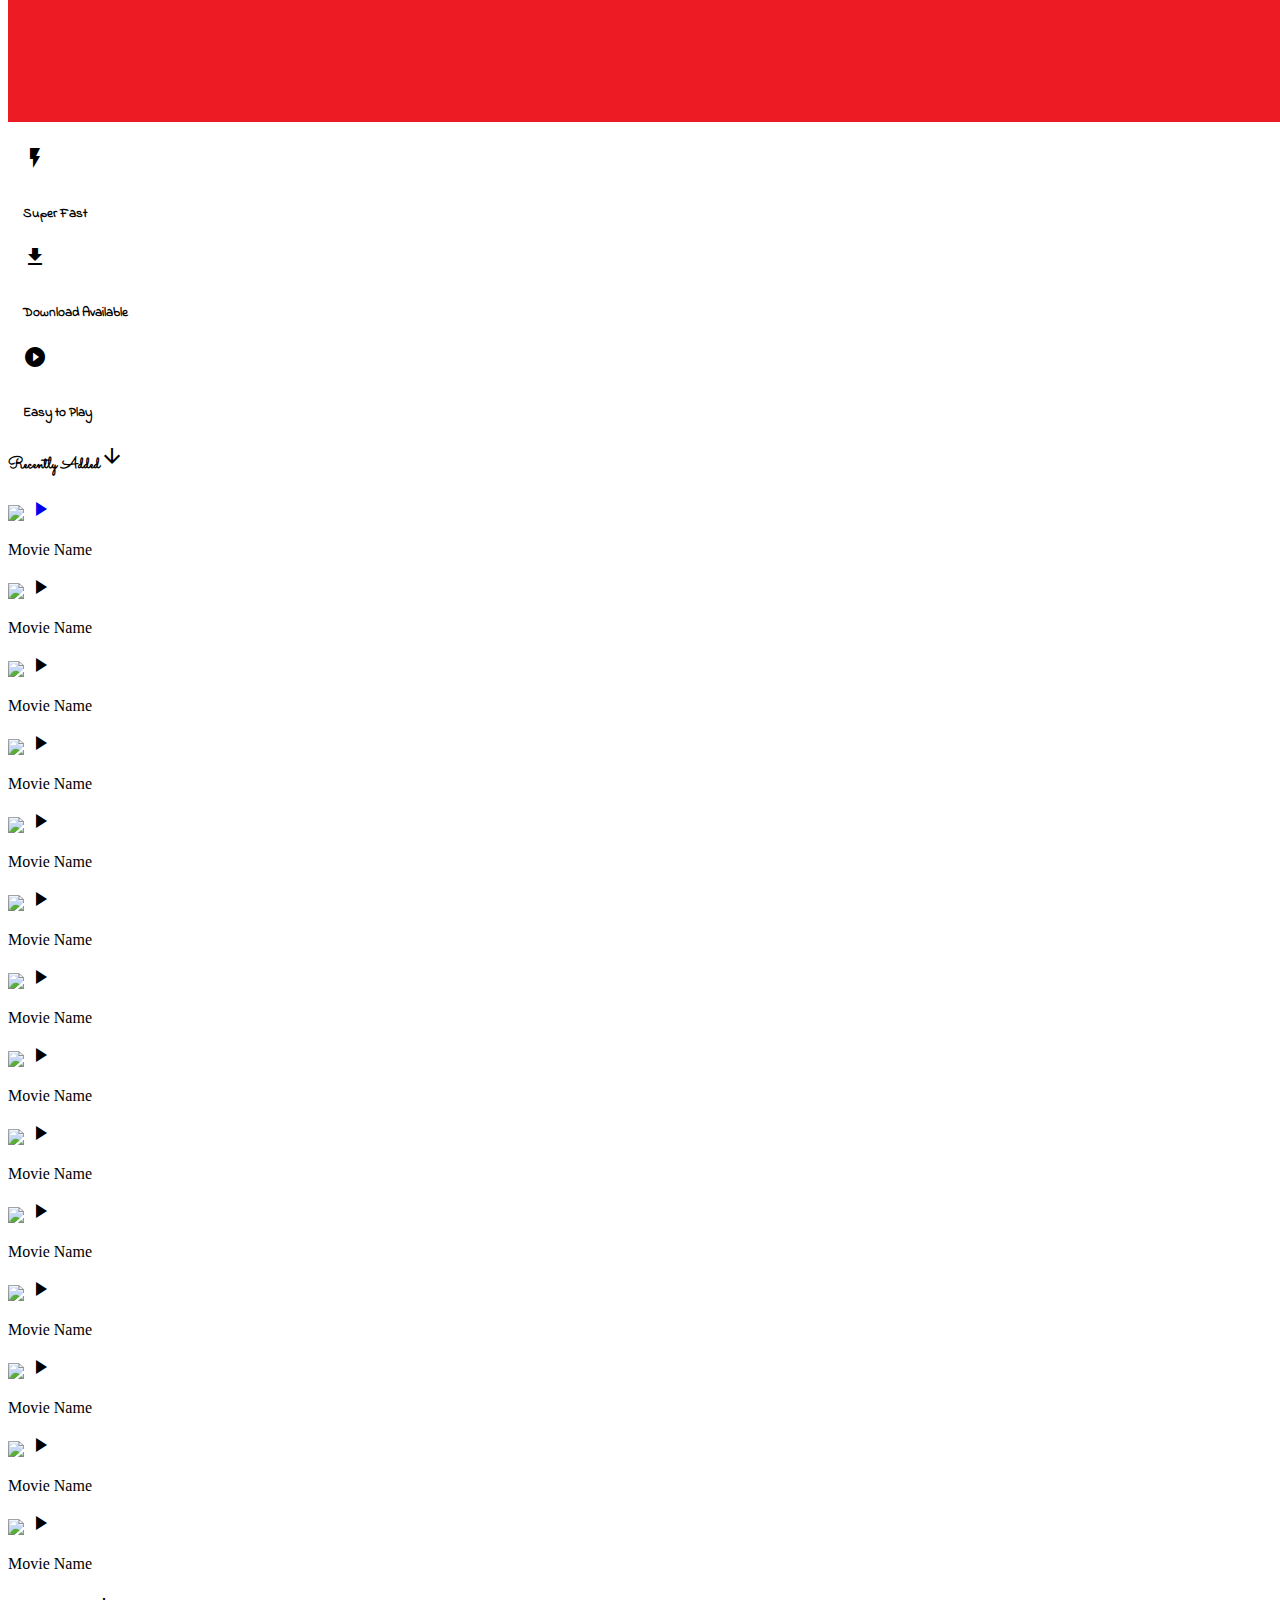
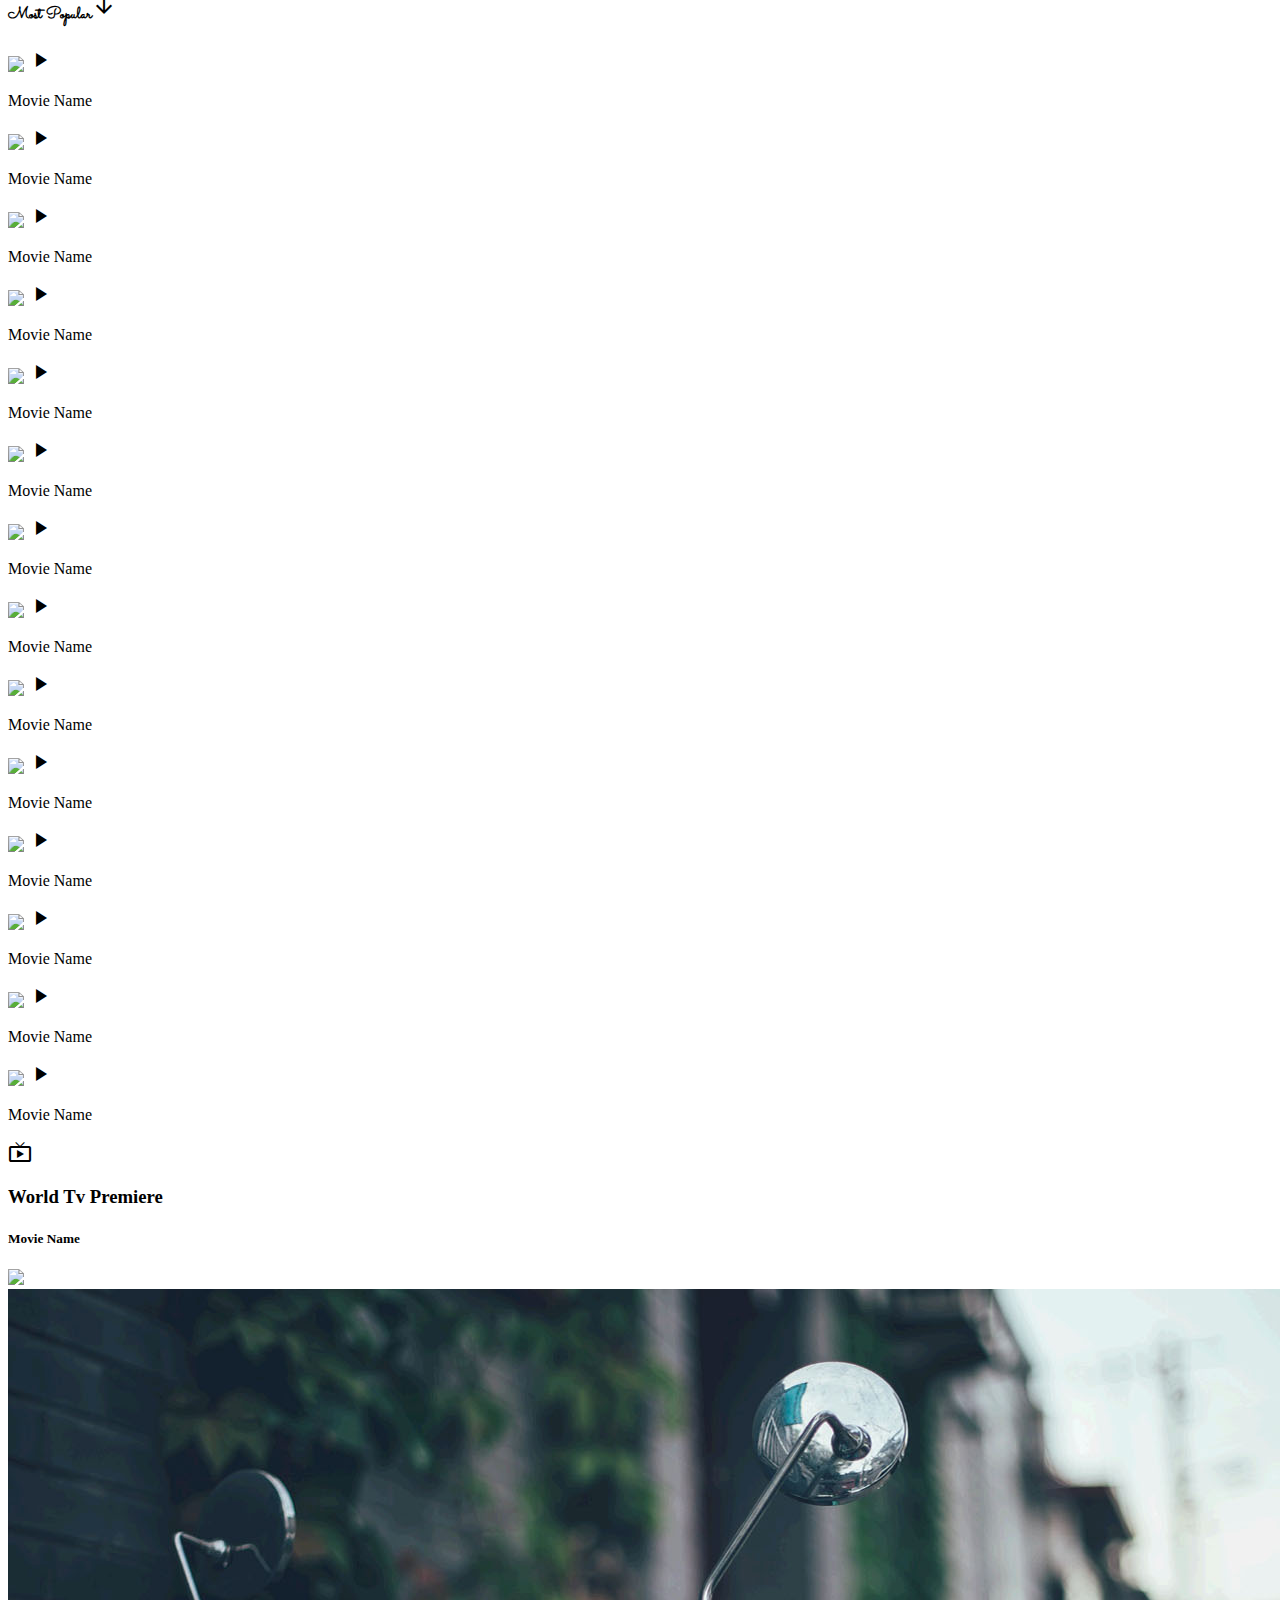
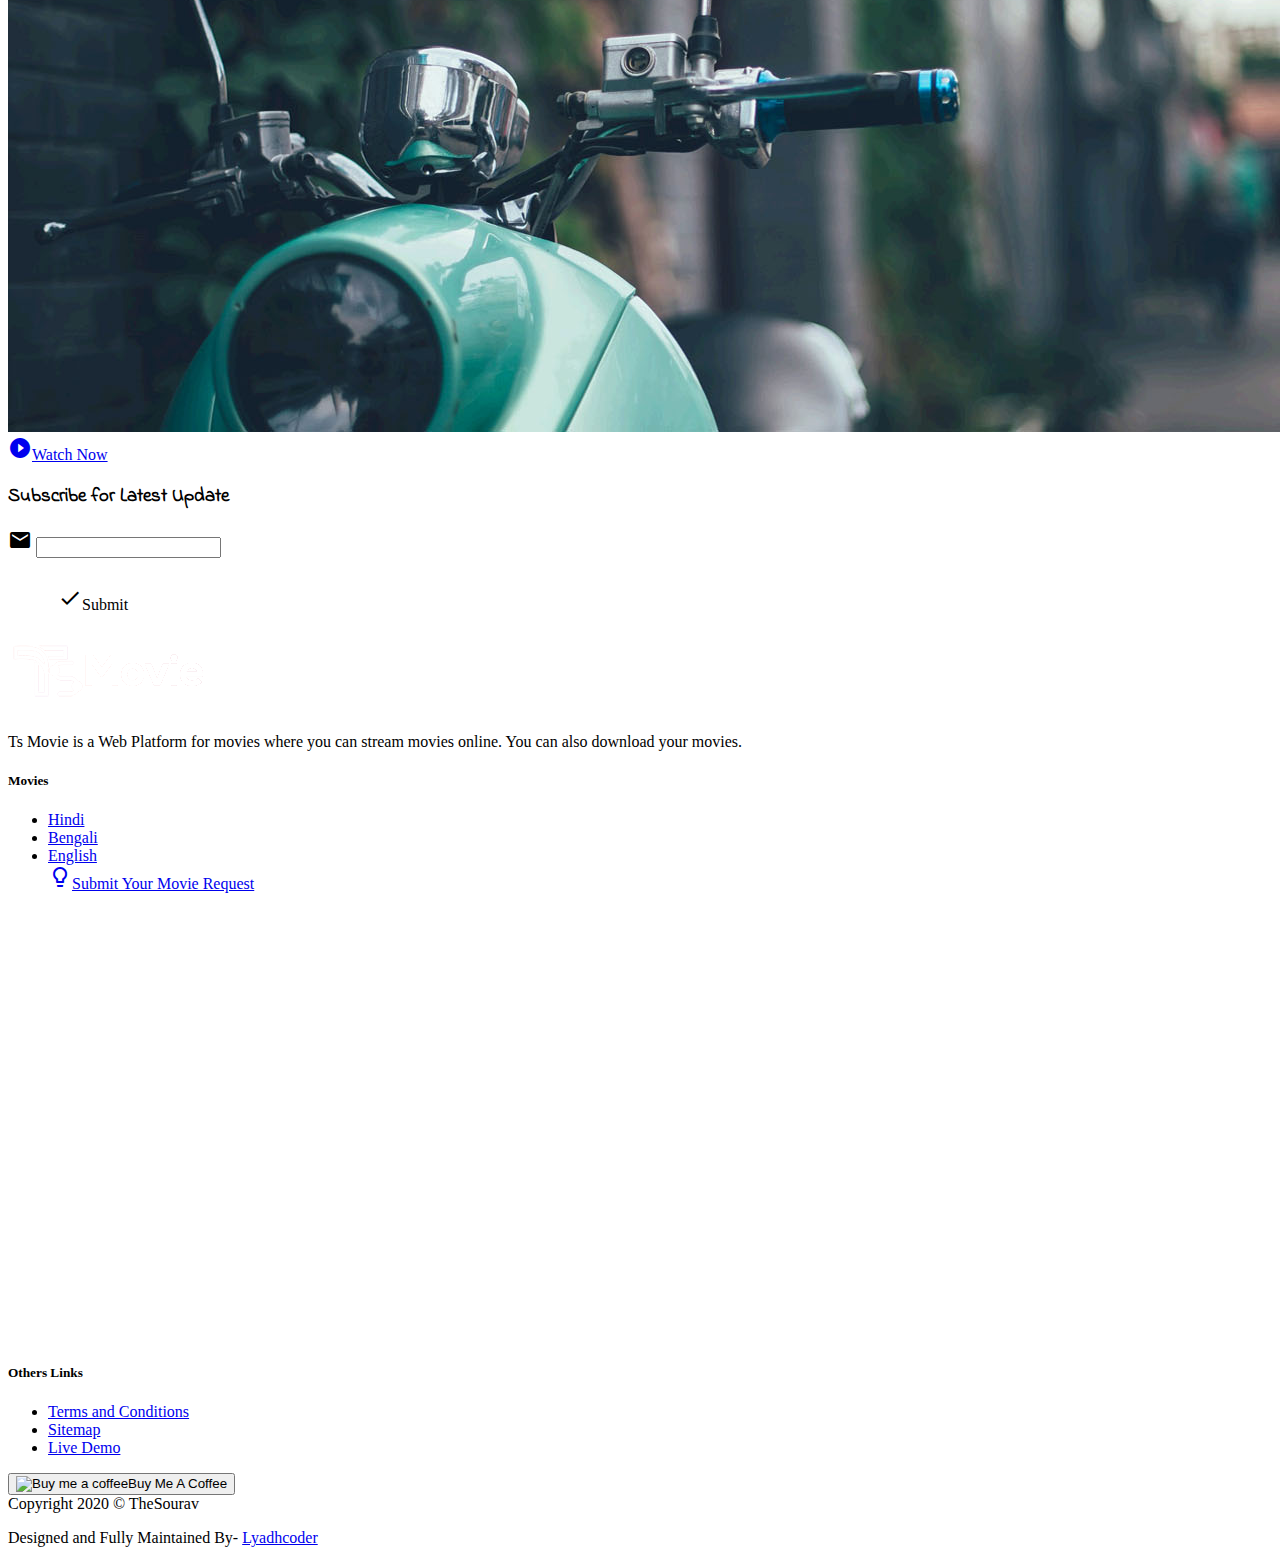
==== commit 03ffee70: "contact page add" ====
--- a/index.html
+++ b/index.html
@@ -10,6 +10,7 @@
     <link type="text/css" rel="stylesheet" href="css/style.css"/>
     <!--Import carousel-->
     <link type="text/css" rel="stylesheet" href="owl/owl.carousel.css">
+    <link type="text/css" rel="stylesheet" href="owl/owl.theme.default.min.css">
     <!--Import Google Icon Font-->
     <link href="https://fonts.googleapis.com/icon?family=Material+Icons" rel="stylesheet">
     <link href="https://fonts.googleapis.com/css?family=Nunito&display=swap" rel="stylesheet">
@@ -18,7 +19,7 @@
     <!--Import jquery -->
     <script src="https://ajax.googleapis.com/ajax/libs/jquery/3.4.1/jquery.min.js"></script>
 </head>
-<body class="grey darken-4">
+ <body class="grey darken-4">
   <!-- Navbar -->
   <nav class=" teal darken-1">
     <div class="nav-wrapper container">
@@ -26,15 +27,15 @@
       <a href="#" data-target="mobile-demo" class="sidenav-trigger"><i class="material-icons">menu</i></a>
       <ul class="right hide-on-med-and-down">
         <li class="active"><a href="/">Home</a></li>
-        <li><a href="#">Latest Movies</a></li>
+        <li><a href="#latest">Latest Movies</a></li>
         <li><a class="dropdown-trigger" href="#" data-target="dropdown1">Movies<i class="material-icons right">arrow_drop_down</i></a></li>
           <!-- Dropdown Structure -->
           <ul id='dropdown1' class='dropdown-content'>
             <li><a href="#!">Hindi</a></li>
-            <li><a href="#!">Bengali</a></li>
+            <li><a href="Bengali">Bengali</a></li>
             <li><a href="#!">English</a></li>
           </ul>
-        <li><a href="https://forms.gle/R2qitmXVKLQpWkmj9">Contact</a></li>
+        <li><a href="Contact">Contact</a></li>
       </ul>
     </div>
   </nav>
@@ -48,19 +49,22 @@
             <li><a href="#!">Bengali</a></li>
             <li><a href="#!">English</a></li>
           </ul>
-        <li><a href="./Contact">Contact</a></li>
+        <li><a href="Contact">Contact</a></li>
         <li><a class="waves-effect waves-light btn modal-trigger cyan darken-3" href="#request-movie"><i class="material-icons right">lightbulb_outline</i><span style="font-size: 12px;">Request Your Movie</span></a></li>
 
   </ul>
 <!-- Navbar End -->
 
 <!--Main-->
+
+<!-- carousel slider -->
 <div class="carousel carousel-slider">
   <a class="carousel-item" href="#one!"><img src="./img/1.jpg"></a>
   <a class="carousel-item" href="#two!"><img src="./img/2.jpg"></a>
   <a class="carousel-item" href="#three!"><img src="./img/1.jpg"></a>
   <a class="carousel-item" href="#four!"><img src="./img/2.jpg"></a>
 </div>
+<!-- carousel slider end -->
 
 <div class="container">
   <div class="section">
@@ -87,12 +91,12 @@
         </div>
       </div>
     </div>
-
   </div>
 </div>
+
 <!-- Recently Added -->
 <div class="tstyle">
-<h4 class="center-align white-text">Recently Added<i class="material-icons yellow-text accent-4">arrow_downward</i></h4>
+<h4 class="center-align white-text" id="latest">Recently Added<i class="material-icons yellow-text accent-4">arrow_downward</i></h4>
 <div class="owl-carousel owl-theme">
 
   <div class="col s12 m6">
@@ -239,6 +243,7 @@
   </div>
 </div>
 </div>
+<!-- Recently Added End -->
 
 <!-- Most Popular -->
 <div class="tstyle">
@@ -389,13 +394,16 @@
     </div>
   </div>
   </div>
- 
-    <h2 class="center pad teal-text"><i class="material-icons medium">live_tv</i> World Tv Premiere</h2>
-            <div class="center">
-          <h5 class="header col s12 light yellow-text">Movie Name</h5>
+<!-- Most Popular End -->
+
+  <!-- parallax section -->
+  <div class="center">
+    <i class="material-icons large orange-text darken-1">live_tv</i>
+    <h3 class="center teal-text">World Tv Premiere</h3>
+    <h5 class="header col s12 light yellow-text">Movie Name</h5>
           <!-- imdb HTML Code -->
           <img src="https://m.media-amazon.com/images/G/01/imdb/images/plugins/p1-1806659210._CB466625402_.png">
-        </div>        
+  </div>    
  
   <div class="parallax-container">
     <div class="parallax">
@@ -405,6 +413,30 @@
       <a class="btn-large btn_round waves-effect waves-light orange darken-1" href="#!"><i class="material-icons right">play_circle_filled</i>Watch Now</a>
     </div>
   </div>
+  <!-- parallax section end -->
+
+    <!-- Subscribe Section -->
+    <div class="container">
+      <div class="row tstyle">
+        <h3 class="center white-text">Subscribe for Latest Update</h3>
+        <form action="" method="POST" class="col s12">
+          <div class="row">
+            <div class="input-field col s8 grey darken-2 mail_sub">
+              <i class="material-icons prefix yellow-text">email</i>
+              <input id="email" type="email" class="validate white-text">
+              <label for="email">Your Email</label>
+              <span class="helper-text" data-error="wrong email" data-success="valid email"></span>
+            </div>
+          <div class="col s4" style="padding-top: 28px;padding-left: 50px;">
+            <a class="waves-effect waves-red btn yellow black-text btn_round"><i class="material-icons right">done</i>Submit</a>
+          </div>
+          </div>
+        </form>
+      </div>
+    </div>
+    <!-- Subscribe Section End -->
+<!--Main End-->
+
 <!-- Footer -->
   <footer class="page-footer purple darken-2">
     <div class="container">
@@ -417,7 +449,7 @@
           <h5 class="white-text">Movies</h5>
           <ul>
             <li><a class="grey-text text-lighten-3" href="#!">Hindi</a></li>
-            <li><a class="grey-text text-lighten-3" href="#!">Bengali</a></li>
+            <li><a class="grey-text text-lighten-3" href="Bengali">Bengali</a></li>
             <li><a class="grey-text text-lighten-3" href="#!">English</a></li>
               <!-- Modal Trigger -->
         <a class="waves-effect waves-light btn modal-trigger cyan darken-3 pulse" href="#request-movie"><i class="material-icons right">lightbulb_outline</i>Submit Your Movie Request</a>
@@ -461,24 +493,7 @@
 <script> (function() { var qs,js,q,s,d=document, gi=d.getElementById, ce=d.createElement, gt=d.getElementsByTagName, id="typef_orm", b="https://embed.typeform.com/"; if(!gi.call(d,id)) { js=ce.call(d,"script"); js.id=id; js.src=b+"embed.js"; q=gt.call(d,"script")[0]; q.parentNode.insertBefore(js,q) } })()
 </script>
 <!-- Carousel Setup -->
-<script>
-  $('.owl-carousel').owlCarousel({
-  loop:true,
-  margin:10,
-  nav: false,
-  responsive:{
-      0:{
-          items:3
-      },
-      600:{
-          items:6
-      },
-      1000:{
-          items:7
-      }
-  }
-})
-</script>
+<script src="./owl/setup.js" type="text/javascript"></script>
 
 </body>
 </html>
--- a/css/style.css
+++ b/css/style.css
@@ -1,11 +1,24 @@
 @media screen and ( max-width: 600px ) {
     img.logo { width: 180px; }
     }
+
+html {
+  scroll-behavior: smooth;
+}
 
 .tstyle h4{
   font-family: 'Sacramento', cursive;
 }
 .tstyle h5{
+  font-family: 'Indie Flower', cursive;
+}
+.tstyle h3{
+  font-family: 'Indie Flower', cursive;
+}
+.tstyle h2{
+  font-family: 'Indie Flower', cursive;
+}
+.con{
   font-family: 'Indie Flower', cursive;
 }
 .icon-block {
@@ -21,6 +34,9 @@
   .btn_round{
     border-radius: 20px;
   }
-  .pad{
-    padding-bottom: 20px;
+  .input-field label {
+    color: #fff;
+  }
+  .mail_sub{
+    border-radius: 30px;
   }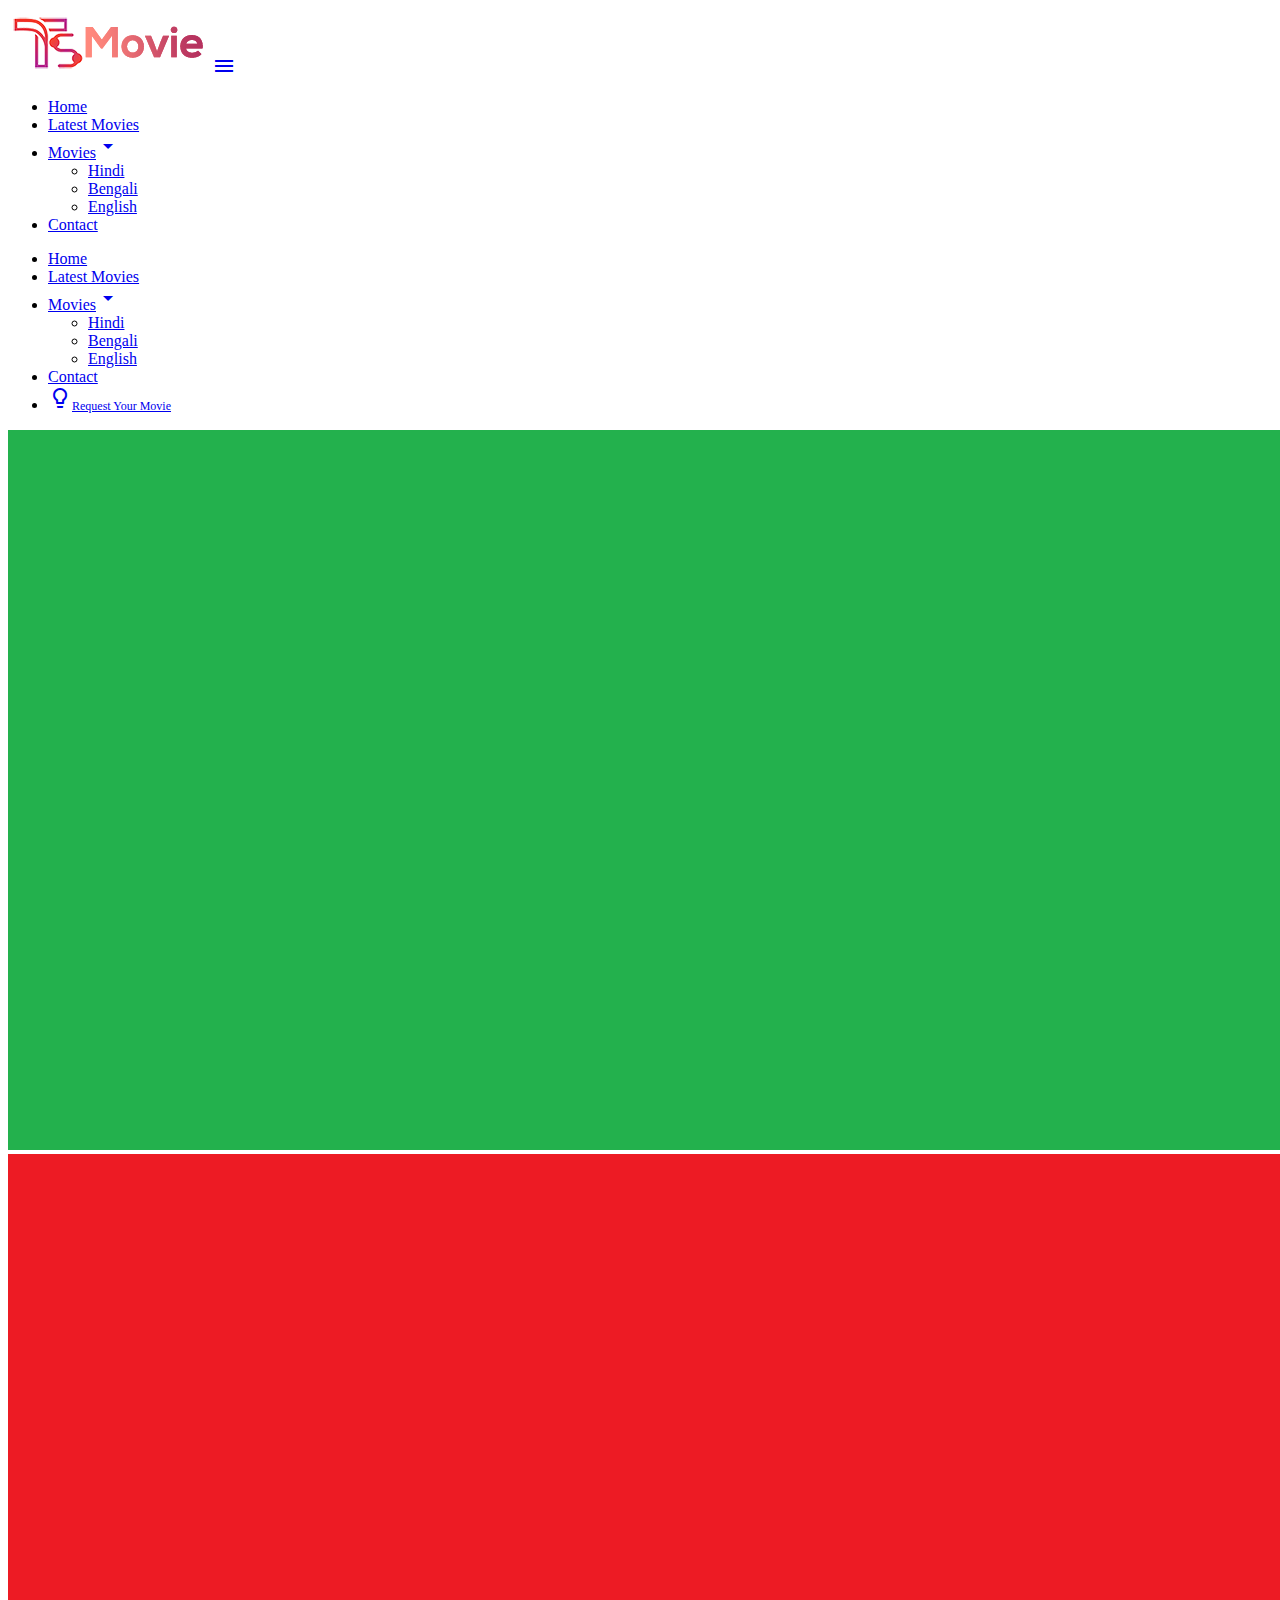
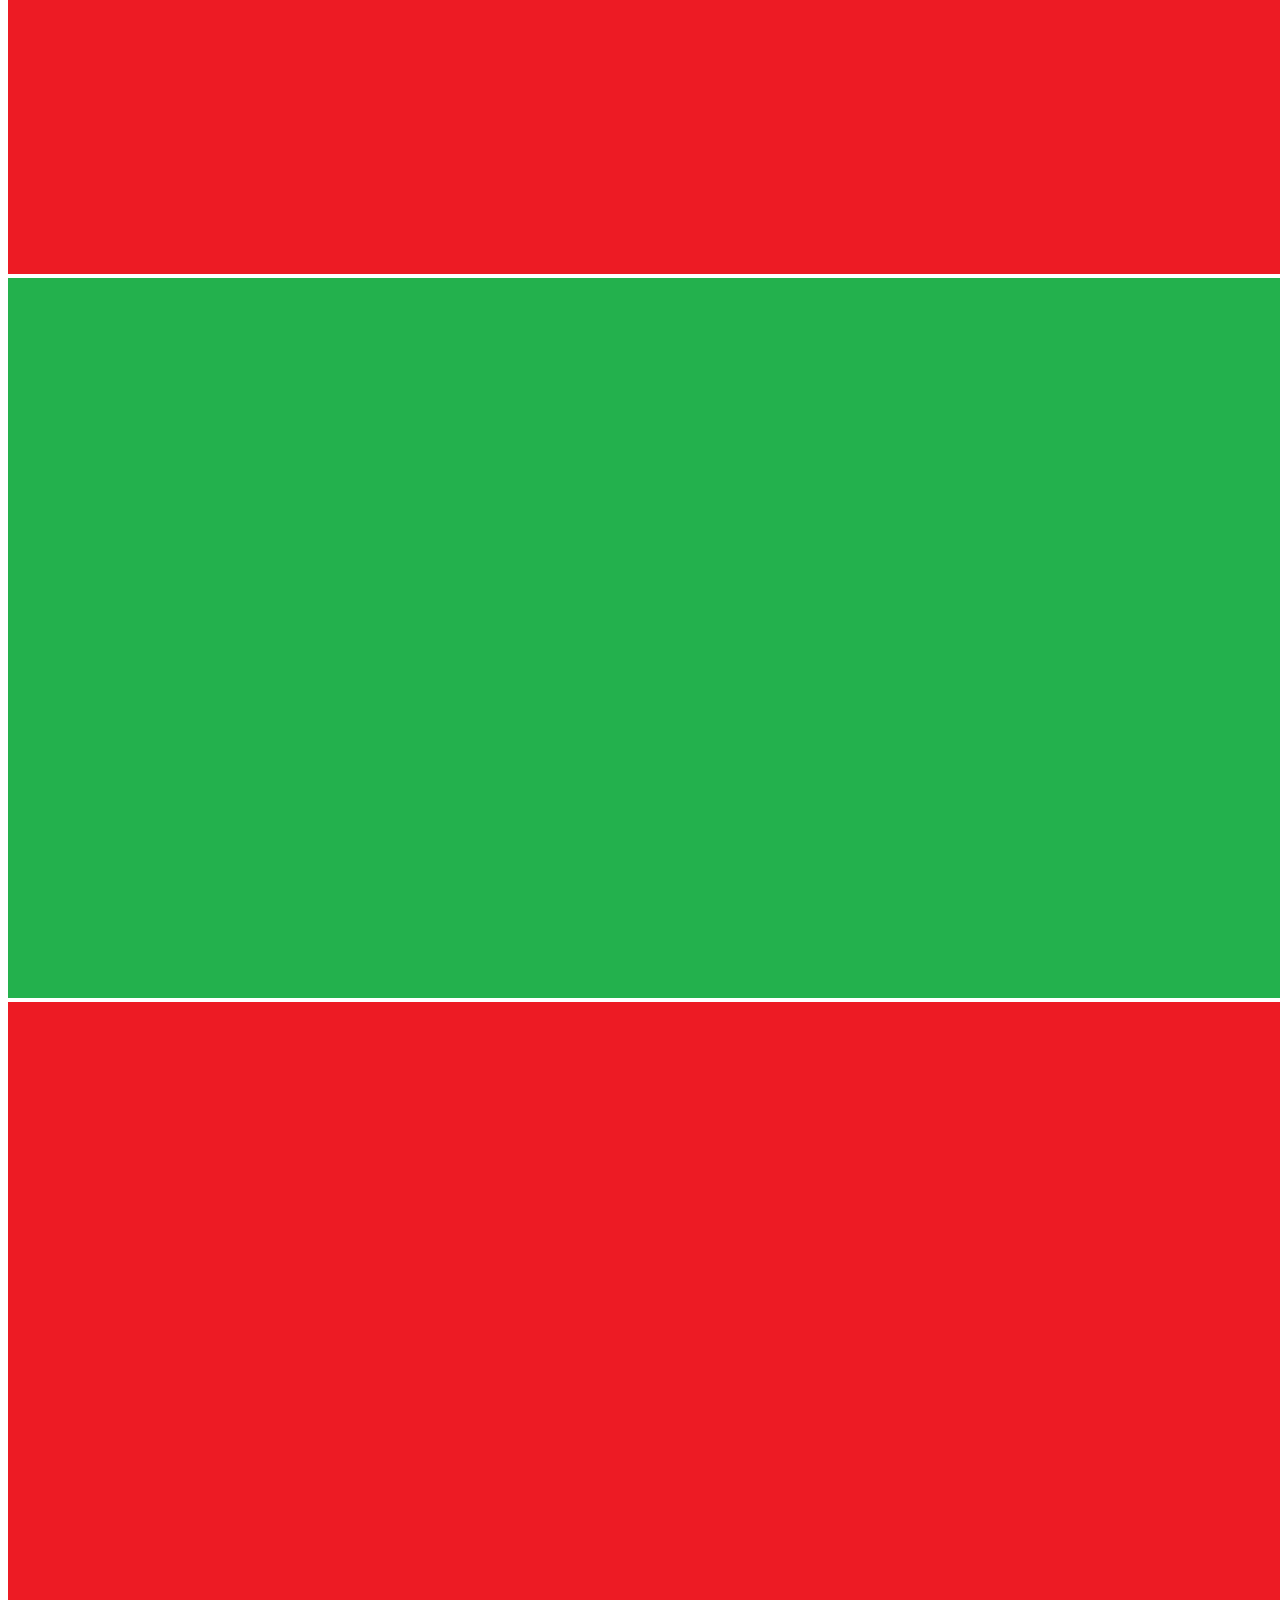
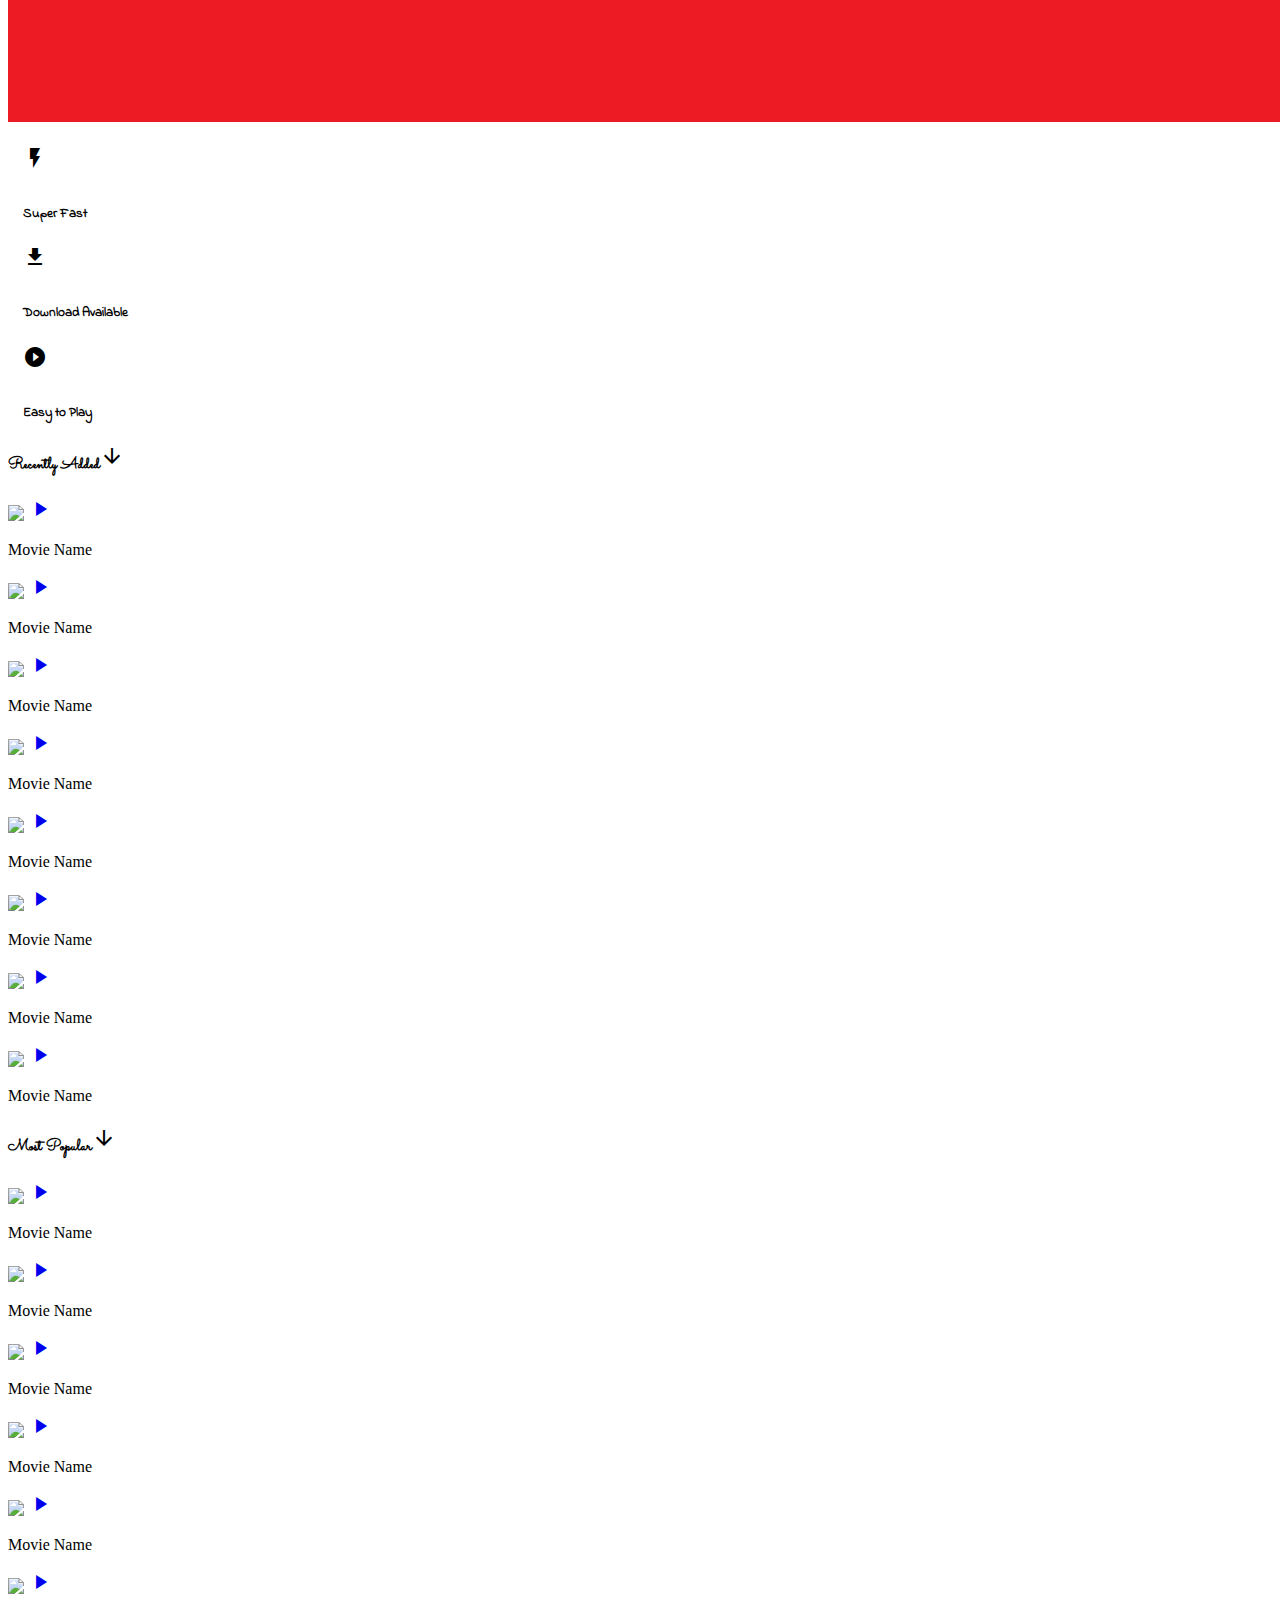
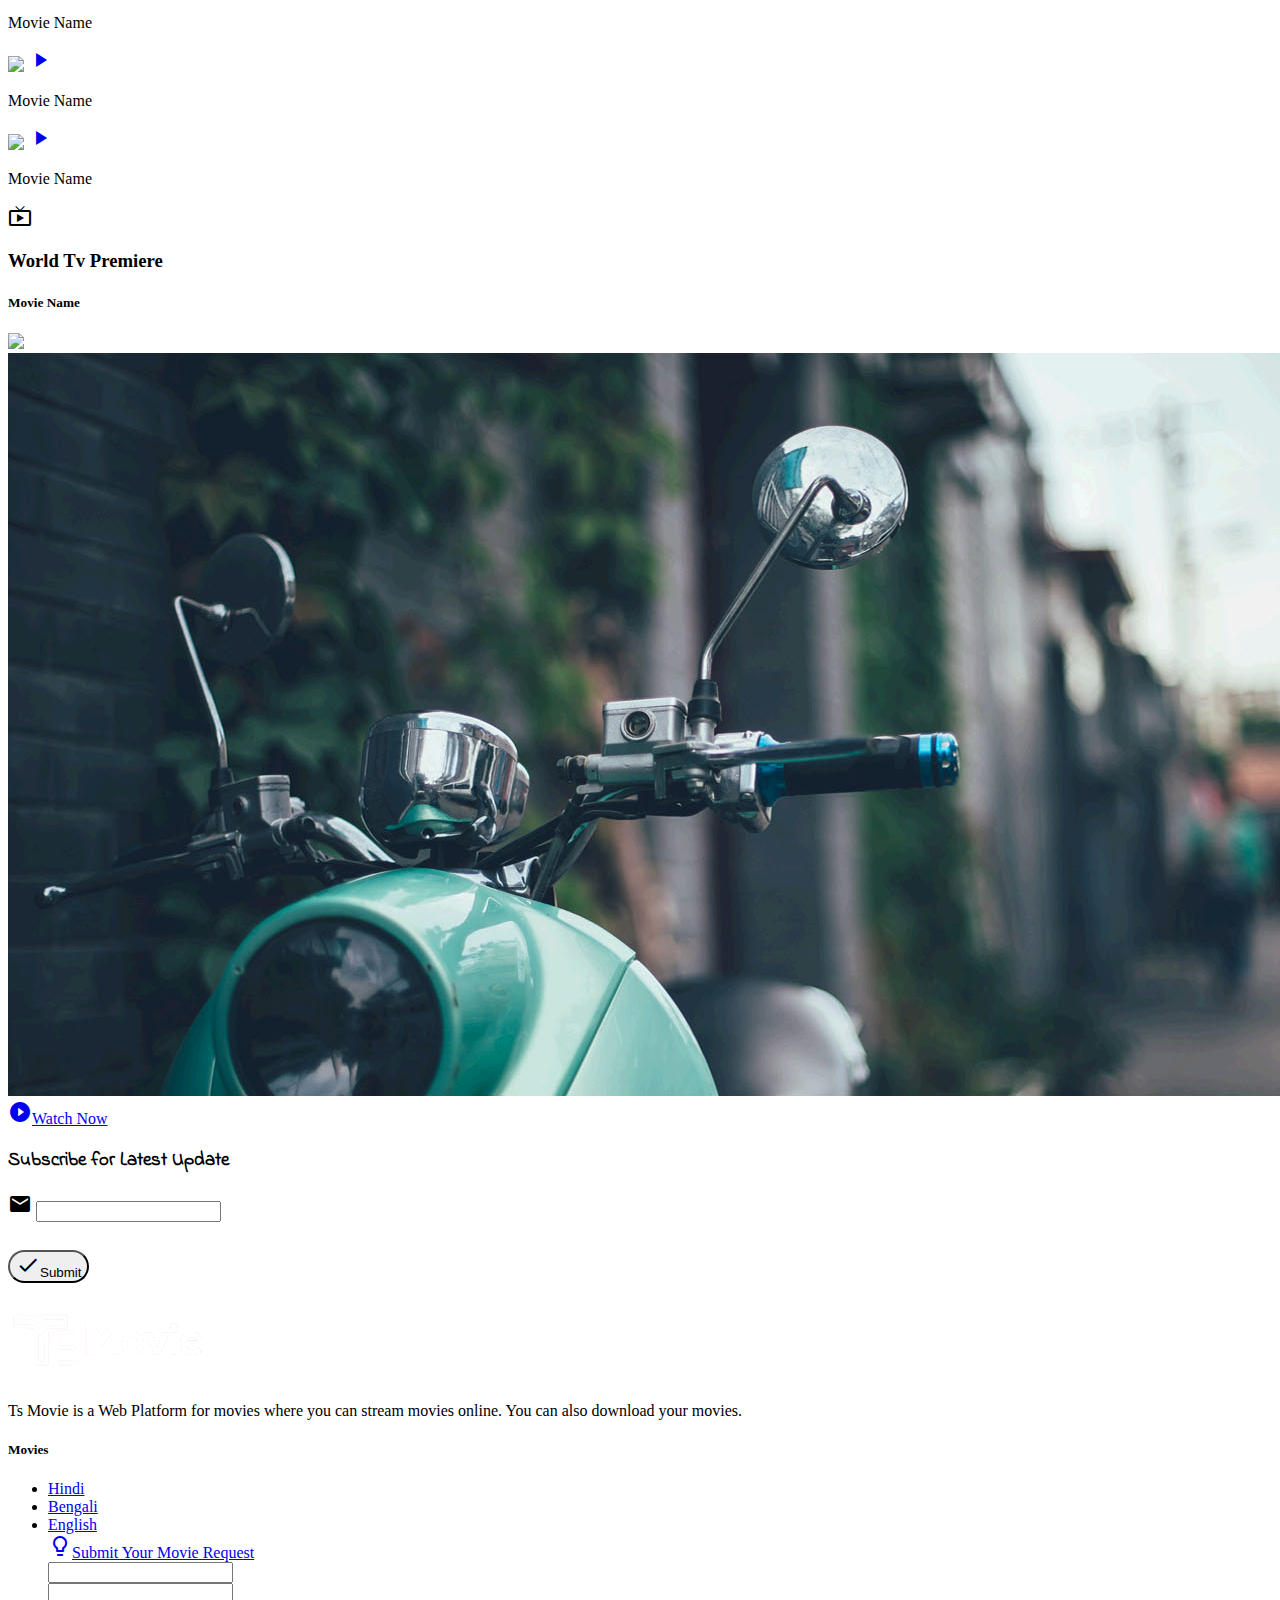
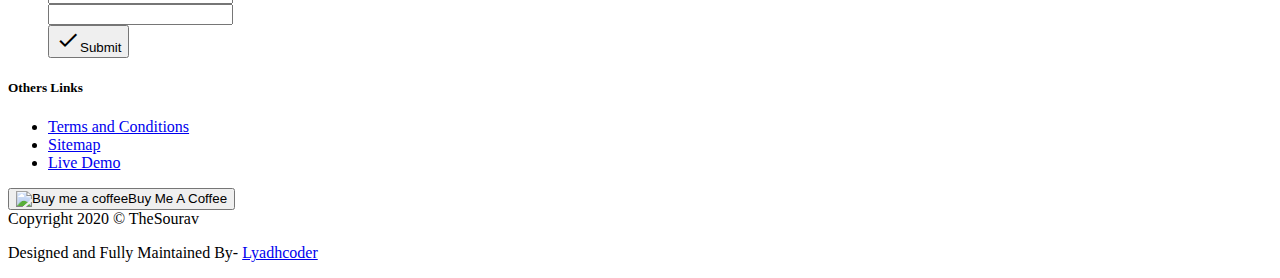
==== commit 014eb09c: "finalize" ====
--- a/index.html
+++ b/index.html
@@ -31,9 +31,9 @@
         <li><a class="dropdown-trigger" href="#" data-target="dropdown1">Movies<i class="material-icons right">arrow_drop_down</i></a></li>
           <!-- Dropdown Structure -->
           <ul id='dropdown1' class='dropdown-content'>
-            <li><a href="#!">Hindi</a></li>
-            <li><a href="Bengali">Bengali</a></li>
-            <li><a href="#!">English</a></li>
+            <li><a href="Movie-Page">Hindi</a></li>
+            <li><a href="Movie-Page">Bengali</a></li>
+            <li><a href="Movie-Page">English</a></li>
           </ul>
         <li><a href="Contact">Contact</a></li>
       </ul>
@@ -45,9 +45,9 @@
         <li><a class="dropdown-trigger2" href="#" data-target="dropdown2">Movies<i class="material-icons right">arrow_drop_down</i></a></li>
           <!-- Dropdown Structure -->
           <ul id='dropdown2' class='dropdown-content'>
-            <li><a href="#!">Hindi</a></li>
-            <li><a href="#!">Bengali</a></li>
-            <li><a href="#!">English</a></li>
+            <li><a href="Movie-Page">Hindi</a></li>
+            <li><a href="Movie-Page">Bengali</a></li>
+            <li><a href="Movie-Page">English</a></li>
           </ul>
         <li><a href="Contact">Contact</a></li>
         <li><a class="waves-effect waves-light btn modal-trigger cyan darken-3" href="#request-movie"><i class="material-icons right">lightbulb_outline</i><span style="font-size: 12px;">Request Your Movie</span></a></li>
@@ -98,149 +98,95 @@
 <div class="tstyle">
 <h4 class="center-align white-text" id="latest">Recently Added<i class="material-icons yellow-text accent-4">arrow_downward</i></h4>
 <div class="owl-carousel owl-theme">
-
-  <div class="col s12 m6">
-    <div onclick="window.location.href = '#!'"  class="card">
-      <div class="card-image">
-        <img src="1.jpg">
-        <a href="#!" class="btn-floating halfway-fab waves-effect waves-light pink darken-4"><i class="material-icons">play_arrow</i></a>
-      </div>
-      <div class="card-content">
-        <p>Movie Name</p>
-      </div>
-    </div>
-  </div>
-  <div class="col s12 m6">
-    <div class="card">
-      <div class="card-image">
-        <img src="1.jpg">
-        <a class="btn-floating halfway-fab waves-effect waves-light pink darken-4"><i class="material-icons">play_arrow</i></a>
-      </div>
-      <div class="card-content">
-        <p>Movie Name</p>
-      </div>
-    </div>
-  </div><div class="col s12 m6">
-    <div class="card">
-      <div class="card-image">
-        <img src="1.jpg">
-        <a class="btn-floating halfway-fab waves-effect waves-light pink darken-4"><i class="material-icons">play_arrow</i></a>
-      </div>
-      <div class="card-content">
-        <p>Movie Name</p>
-      </div>
-    </div>
-  </div><div class="col s12 m6">
-    <div class="card">
-      <div class="card-image">
-        <img src="1.jpg">
-        <a class="btn-floating halfway-fab waves-effect waves-light pink darken-4"><i class="material-icons">play_arrow</i></a>
-      </div>
-      <div class="card-content">
-        <p>Movie Name</p>
-      </div>
-    </div>
-  </div><div class="col s12 m6">
-    <div class="card">
-      <div class="card-image">
-        <img src="1.jpg">
-        <a class="btn-floating halfway-fab waves-effect waves-light pink darken-4"><i class="material-icons">play_arrow</i></a>
-      </div>
-      <div class="card-content">
-        <p>Movie Name</p>
-      </div>
-    </div>
-  </div><div class="col s12 m6">
-    <div class="card">
-      <div class="card-image">
-        <img src="1.jpg">
-        <a class="btn-floating halfway-fab waves-effect waves-light pink darken-4"><i class="material-icons">play_arrow</i></a>
-      </div>
-      <div class="card-content">
-        <p>Movie Name</p>
-      </div>
-    </div>
-  </div><div class="col s12 m6">
-    <div class="card">
-      <div class="card-image">
-        <img src="1.jpg">
-        <a class="btn-floating halfway-fab waves-effect waves-light pink darken-4"><i class="material-icons">play_arrow</i></a>
-      </div>
-      <div class="card-content">
-        <p>Movie Name</p>
-      </div>
-    </div>
-  </div><div class="col s12 m6">
-    <div class="card">
-      <div class="card-image">
-        <img src="1.jpg">
-        <a class="btn-floating halfway-fab waves-effect waves-light pink darken-4"><i class="material-icons">play_arrow</i></a>
-      </div>
-      <div class="card-content">
-        <p>Movie Name</p>
-      </div>
-    </div>
-  </div><div class="col s12 m6">
-    <div class="card">
-      <div class="card-image">
-        <img src="1.jpg">
-        <a class="btn-floating halfway-fab waves-effect waves-light pink darken-4"><i class="material-icons">play_arrow</i></a>
-      </div>
-      <div class="card-content">
-        <p>Movie Name</p>
-      </div>
-    </div>
-  </div><div class="col s12 m6">
-    <div class="card">
-      <div class="card-image">
-        <img src="1.jpg">
-        <a class="btn-floating halfway-fab waves-effect waves-light pink darken-4"><i class="material-icons">play_arrow</i></a>
-      </div>
-      <div class="card-content">
-        <p>Movie Name</p>
-      </div>
-    </div>
-  </div><div class="col s12 m6">
-    <div class="card">
-      <div class="card-image">
-        <img src="1.jpg">
-        <a class="btn-floating halfway-fab waves-effect waves-light pink darken-4"><i class="material-icons">play_arrow</i></a>
-      </div>
-      <div class="card-content">
-        <p>Movie Name</p>
-      </div>
-    </div>
-  </div><div class="col s12 m6">
-    <div class="card">
-      <div class="card-image">
-        <img src="1.jpg">
-        <a class="btn-floating halfway-fab waves-effect waves-light pink darken-4"><i class="material-icons">play_arrow</i></a>
-      </div>
-      <div class="card-content">
-        <p>Movie Name</p>
-      </div>
-    </div>
-  </div><div class="col s12 m6">
-    <div class="card">
-      <div class="card-image">
-        <img src="1.jpg">
-        <a class="btn-floating halfway-fab waves-effect waves-light pink darken-4"><i class="material-icons">play_arrow</i></a>
-      </div>
-      <div class="card-content">
-        <p>Movie Name</p>
-      </div>
-    </div>
-  </div><div class="col s12 m6">
-    <div class="card">
-      <div class="card-image">
-        <img src="1.jpg">
-        <a class="btn-floating halfway-fab waves-effect waves-light pink darken-4"><i class="material-icons">play_arrow</i></a>
-      </div>
-      <div class="card-content">
-        <p>Movie Name</p>
-      </div>
-    </div>
-  </div>
+  <div class="col s12 m6">
+    <div onclick="window.location.href = 'item-page'"  class="card">
+      <div class="card-image">
+        <img src="./img/demo-1.jpg">
+        <a href="item-page" class="btn-floating halfway-fab waves-effect waves-light pink darken-4"><i class="material-icons">play_arrow</i></a>
+      </div>
+      <div class="card-content">
+        <p>Movie Name</p>
+      </div>
+    </div>
+  </div>
+  <div class="col s12 m6">
+    <div onclick="window.location.href = 'item-page'"  class="card">
+      <div class="card-image">
+        <img src="./img/demo-2.jpg">
+        <a href="item-page" class="btn-floating halfway-fab waves-effect waves-light pink darken-4"><i class="material-icons">play_arrow</i></a>
+      </div>
+      <div class="card-content">
+        <p>Movie Name</p>
+      </div>
+    </div>
+  </div>
+  <div class="col s12 m6">
+    <div onclick="window.location.href = 'item-page'"  class="card">
+      <div class="card-image">
+        <img src="./img/demo-3.jpg">
+        <a href="item-page" class="btn-floating halfway-fab waves-effect waves-light pink darken-4"><i class="material-icons">play_arrow</i></a>
+      </div>
+      <div class="card-content">
+        <p>Movie Name</p>
+      </div>
+    </div>
+  </div>
+  <div class="col s12 m6">
+    <div onclick="window.location.href = 'item-page'"  class="card">
+      <div class="card-image">
+        <img src="./img/demo-4.jpg">
+        <a href="item-page" class="btn-floating halfway-fab waves-effect waves-light pink darken-4"><i class="material-icons">play_arrow</i></a>
+      </div>
+      <div class="card-content">
+        <p>Movie Name</p>
+      </div>
+    </div>
+  </div>
+  <div class="col s12 m6">
+    <div onclick="window.location.href = 'item-page'"  class="card">
+      <div class="card-image">
+        <img src="./img/demo-5.jpg">
+        <a href="item-page" class="btn-floating halfway-fab waves-effect waves-light pink darken-4"><i class="material-icons">play_arrow</i></a>
+      </div>
+      <div class="card-content">
+        <p>Movie Name</p>
+      </div>
+    </div>
+  </div>
+  <div class="col s12 m6">
+    <div onclick="window.location.href = 'item-page'"  class="card">
+      <div class="card-image">
+        <img src="./img/demo-6.jpg">
+        <a href="item-page" class="btn-floating halfway-fab waves-effect waves-light pink darken-4"><i class="material-icons">play_arrow</i></a>
+      </div>
+      <div class="card-content">
+        <p>Movie Name</p>
+      </div>
+    </div>
+  </div>
+  <div class="col s12 m6">
+    <div onclick="window.location.href = 'item-page'"  class="card">
+      <div class="card-image">
+        <img src="./img/demo-7.jpg">
+        <a href="item-page" class="btn-floating halfway-fab waves-effect waves-light pink darken-4"><i class="material-icons">play_arrow</i></a>
+      </div>
+      <div class="card-content">
+        <p>Movie Name</p>
+      </div>
+    </div>
+  </div>
+  <div class="col s12 m6">
+    <div onclick="window.location.href = 'item-page'"  class="card">
+      <div class="card-image">
+        <img src="./img/demo-8.jpg">
+        <a href="item-page" class="btn-floating halfway-fab waves-effect waves-light pink darken-4"><i class="material-icons">play_arrow</i></a>
+      </div>
+      <div class="card-content">
+        <p>Movie Name</p>
+      </div>
+    </div>
+  </div>
+  
 </div>
 </div>
 <!-- Recently Added End -->
@@ -249,149 +195,95 @@
 <div class="tstyle">
   <h4 class="center-align white-text">Most Popular<i class="material-icons yellow-text accent-4">arrow_downward</i></h4>
   <div class="owl-carousel owl-theme">
-  
-    <div class="col s12 m6">
-      <div class="card">
-        <div class="card-image">
-          <img src="1.jpg">
-          <a class="btn-floating halfway-fab waves-effect waves-light pink darken-4"><i class="material-icons">play_arrow</i></a>
-        </div>
-        <div class="card-content">
-          <p>Movie Name</p>
-        </div>
-      </div>
-    </div>
-    <div class="col s12 m6">
-      <div class="card">
-        <div class="card-image">
-          <img src="1.jpg">
-          <a class="btn-floating halfway-fab waves-effect waves-light pink darken-4"><i class="material-icons">play_arrow</i></a>
-        </div>
-        <div class="card-content">
-          <p>Movie Name</p>
-        </div>
-      </div>
-    </div><div class="col s12 m6">
-      <div class="card">
-        <div class="card-image">
-          <img src="1.jpg">
-          <a class="btn-floating halfway-fab waves-effect waves-light pink darken-4"><i class="material-icons">play_arrow</i></a>
-        </div>
-        <div class="card-content">
-          <p>Movie Name</p>
-        </div>
-      </div>
-    </div><div class="col s12 m6">
-      <div class="card">
-        <div class="card-image">
-          <img src="1.jpg">
-          <a class="btn-floating halfway-fab waves-effect waves-light pink darken-4"><i class="material-icons">play_arrow</i></a>
-        </div>
-        <div class="card-content">
-          <p>Movie Name</p>
-        </div>
-      </div>
-    </div><div class="col s12 m6">
-      <div class="card">
-        <div class="card-image">
-          <img src="1.jpg">
-          <a class="btn-floating halfway-fab waves-effect waves-light pink darken-4"><i class="material-icons">play_arrow</i></a>
-        </div>
-        <div class="card-content">
-          <p>Movie Name</p>
-        </div>
-      </div>
-    </div><div class="col s12 m6">
-      <div class="card">
-        <div class="card-image">
-          <img src="1.jpg">
-          <a class="btn-floating halfway-fab waves-effect waves-light pink darken-4"><i class="material-icons">play_arrow</i></a>
-        </div>
-        <div class="card-content">
-          <p>Movie Name</p>
-        </div>
-      </div>
-    </div><div class="col s12 m6">
-      <div class="card">
-        <div class="card-image">
-          <img src="1.jpg">
-          <a class="btn-floating halfway-fab waves-effect waves-light pink darken-4"><i class="material-icons">play_arrow</i></a>
-        </div>
-        <div class="card-content">
-          <p>Movie Name</p>
-        </div>
-      </div>
-    </div><div class="col s12 m6">
-      <div class="card">
-        <div class="card-image">
-          <img src="1.jpg">
-          <a class="btn-floating halfway-fab waves-effect waves-light pink darken-4"><i class="material-icons">play_arrow</i></a>
-        </div>
-        <div class="card-content">
-          <p>Movie Name</p>
-        </div>
-      </div>
-    </div><div class="col s12 m6">
-      <div class="card">
-        <div class="card-image">
-          <img src="1.jpg">
-          <a class="btn-floating halfway-fab waves-effect waves-light pink darken-4"><i class="material-icons">play_arrow</i></a>
-        </div>
-        <div class="card-content">
-          <p>Movie Name</p>
-        </div>
-      </div>
-    </div><div class="col s12 m6">
-      <div class="card">
-        <div class="card-image">
-          <img src="1.jpg">
-          <a class="btn-floating halfway-fab waves-effect waves-light pink darken-4"><i class="material-icons">play_arrow</i></a>
-        </div>
-        <div class="card-content">
-          <p>Movie Name</p>
-        </div>
-      </div>
-    </div><div class="col s12 m6">
-      <div class="card">
-        <div class="card-image">
-          <img src="1.jpg">
-          <a class="btn-floating halfway-fab waves-effect waves-light pink darken-4"><i class="material-icons">play_arrow</i></a>
-        </div>
-        <div class="card-content">
-          <p>Movie Name</p>
-        </div>
-      </div>
-    </div><div class="col s12 m6">
-      <div class="card">
-        <div class="card-image">
-          <img src="1.jpg">
-          <a class="btn-floating halfway-fab waves-effect waves-light pink darken-4"><i class="material-icons">play_arrow</i></a>
-        </div>
-        <div class="card-content">
-          <p>Movie Name</p>
-        </div>
-      </div>
-    </div><div class="col s12 m6">
-      <div class="card">
-        <div class="card-image">
-          <img src="1.jpg">
-          <a class="btn-floating halfway-fab waves-effect waves-light pink darken-4"><i class="material-icons">play_arrow</i></a>
-        </div>
-        <div class="card-content">
-          <p>Movie Name</p>
-        </div>
-      </div>
-    </div><div class="col s12 m6">
-      <div class="card">
-        <div class="card-image">
-          <img src="1.jpg">
-          <a class="btn-floating halfway-fab waves-effect waves-light pink darken-4"><i class="material-icons">play_arrow</i></a>
-        </div>
-        <div class="card-content">
-          <p>Movie Name</p>
-        </div>
-      </div>
-    </div>
+    <div class="col s12 m6">
+      <div onclick="window.location.href = 'item-page'"  class="card">
+        <div class="card-image">
+          <img src="./img/demo-1.jpg">
+          <a href="item-page" class="btn-floating halfway-fab waves-effect waves-light pink darken-4"><i class="material-icons">play_arrow</i></a>
+        </div>
+        <div class="card-content">
+          <p>Movie Name</p>
+        </div>
+      </div>
+    </div>
+    <div class="col s12 m6">
+      <div onclick="window.location.href = 'item-page'"  class="card">
+        <div class="card-image">
+          <img src="./img/demo-2.jpg">
+          <a href="item-page" class="btn-floating halfway-fab waves-effect waves-light pink darken-4"><i class="material-icons">play_arrow</i></a>
+        </div>
+        <div class="card-content">
+          <p>Movie Name</p>
+        </div>
+      </div>
+    </div>
+    <div class="col s12 m6">
+      <div onclick="window.location.href = 'item-page'"  class="card">
+        <div class="card-image">
+          <img src="./img/demo-3.jpg">
+          <a href="item-page" class="btn-floating halfway-fab waves-effect waves-light pink darken-4"><i class="material-icons">play_arrow</i></a>
+        </div>
+        <div class="card-content">
+          <p>Movie Name</p>
+        </div>
+      </div>
+    </div>
+    <div class="col s12 m6">
+      <div onclick="window.location.href = 'item-page'"  class="card">
+        <div class="card-image">
+          <img src="./img/demo-4.jpg">
+          <a href="item-page" class="btn-floating halfway-fab waves-effect waves-light pink darken-4"><i class="material-icons">play_arrow</i></a>
+        </div>
+        <div class="card-content">
+          <p>Movie Name</p>
+        </div>
+      </div>
+    </div>
+    <div class="col s12 m6">
+      <div onclick="window.location.href = 'item-page'"  class="card">
+        <div class="card-image">
+          <img src="./img/demo-5.jpg">
+          <a href="item-page" class="btn-floating halfway-fab waves-effect waves-light pink darken-4"><i class="material-icons">play_arrow</i></a>
+        </div>
+        <div class="card-content">
+          <p>Movie Name</p>
+        </div>
+      </div>
+    </div>
+    <div class="col s12 m6">
+      <div onclick="window.location.href = 'item-page'"  class="card">
+        <div class="card-image">
+          <img src="./img/demo-6.jpg">
+          <a href="item-page" class="btn-floating halfway-fab waves-effect waves-light pink darken-4"><i class="material-icons">play_arrow</i></a>
+        </div>
+        <div class="card-content">
+          <p>Movie Name</p>
+        </div>
+      </div>
+    </div>
+    <div class="col s12 m6">
+      <div onclick="window.location.href = 'item-page'"  class="card">
+        <div class="card-image">
+          <img src="./img/demo-7.jpg">
+          <a href="item-page" class="btn-floating halfway-fab waves-effect waves-light pink darken-4"><i class="material-icons">play_arrow</i></a>
+        </div>
+        <div class="card-content">
+          <p>Movie Name</p>
+        </div>
+      </div>
+    </div>
+    <div class="col s12 m6">
+      <div onclick="window.location.href = 'item-page'"  class="card">
+        <div class="card-image">
+          <img src="./img/demo-8.jpg">
+          <a href="item-page" class="btn-floating halfway-fab waves-effect waves-light pink darken-4"><i class="material-icons">play_arrow</i></a>
+        </div>
+        <div class="card-content">
+          <p>Movie Name</p>
+        </div>
+      </div>
+    </div>
+    
   </div>
   </div>
 <!-- Most Popular End -->
@@ -419,7 +311,7 @@
     <div class="container">
       <div class="row tstyle">
         <h3 class="center white-text">Subscribe for Latest Update</h3>
-        <form action="" method="POST" class="col s12">
+        <form action="#" class="col s12">
           <div class="row">
             <div class="input-field col s8 grey darken-2 mail_sub">
               <i class="material-icons prefix yellow-text">email</i>
@@ -427,8 +319,8 @@
               <label for="email">Your Email</label>
               <span class="helper-text" data-error="wrong email" data-success="valid email"></span>
             </div>
-          <div class="col s4" style="padding-top: 28px;padding-left: 50px;">
-            <a class="waves-effect waves-red btn yellow black-text btn_round"><i class="material-icons right">done</i>Submit</a>
+          <div class="col s4" style="padding-top: 28px;">
+            <button class="waves-effect waves-red btn yellow black-text btn_round"><i class="material-icons right">done</i>Submit</button>
           </div>
           </div>
         </form>
@@ -448,15 +340,40 @@
         <div class="col l4  s12">
           <h5 class="white-text">Movies</h5>
           <ul>
-            <li><a class="grey-text text-lighten-3" href="#!">Hindi</a></li>
-            <li><a class="grey-text text-lighten-3" href="Bengali">Bengali</a></li>
-            <li><a class="grey-text text-lighten-3" href="#!">English</a></li>
+            <li><a class="grey-text text-lighten-3" href="Movie-Page">Hindi</a></li>
+            <li><a class="grey-text text-lighten-3" href="Movie-Page">Bengali</a></li>
+            <li><a class="grey-text text-lighten-3" href="Movie-Page">English</a></li>
               <!-- Modal Trigger -->
         <a class="waves-effect waves-light btn modal-trigger cyan darken-3 pulse" href="#request-movie"><i class="material-icons right">lightbulb_outline</i>Submit Your Movie Request</a>
               <!-- Modal Structure -->
               <div id="request-movie" class="modal">
-                <div class="modal-content">
-                  <div class="typeform-widget" data-url="https://thesourav.typeform.com/to/vSlV42" style="width: 100%; height: 450px;"></div>
+                <div class="modal-content grey darken-4">                 
+                  <div class="row">
+                    <form action="#!" class="col s12">
+                      <div class="row">
+                        <div class="input-field col s12">
+                          <input id="full_name" type="text" class="validate white-text">
+                          <label for="full_name">Full Name</label>
+                        </div>
+                      </div>
+                      <div class="row">
+                        <div class="input-field col s12">
+                          <input id="email" type="email" class="validate white-text">
+                          <label for="email">Email</label>
+                          <span class="helper-text" data-error="Invalid Email" data-success="Valid Email"></span>
+                        </div>
+                      </div>
+                      <div class="row">
+                        <div class="input-field col s12">
+                          <input id="movile" type="text" class="validate white-text">
+                          <label for="movile">Movie Name</label>
+                        </div>
+                      </div>
+                      <div class="center">
+                        <button class="waves-effect waves-orange btn-small yellow black-text"><i class="material-icons left">done</i>Submit</button>
+                      </div>
+                    </form>
+                  </div>                        
                 </div>
               </div>
           </ul>
@@ -489,9 +406,6 @@
 <script src="js/init.js"></script>
 <!--carousel-->
 <script src="owl/owl.carousel.js"></script>
-<!--Typeform-->
-<script> (function() { var qs,js,q,s,d=document, gi=d.getElementById, ce=d.createElement, gt=d.getElementsByTagName, id="typef_orm", b="https://embed.typeform.com/"; if(!gi.call(d,id)) { js=ce.call(d,"script"); js.id=id; js.src=b+"embed.js"; q=gt.call(d,"script")[0]; q.parentNode.insertBefore(js,q) } })()
-</script>
 <!-- Carousel Setup -->
 <script src="./owl/setup.js" type="text/javascript"></script>
 
